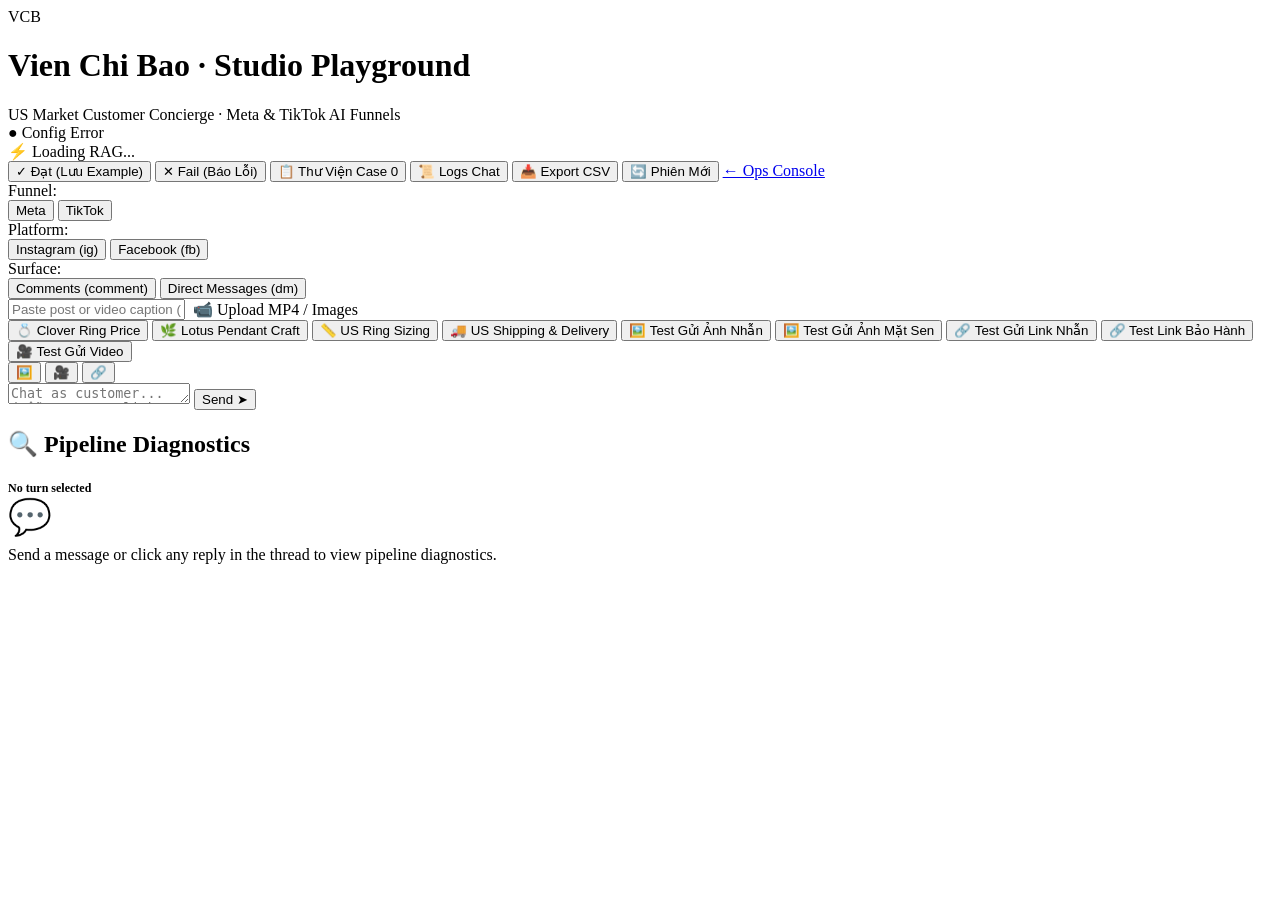
==== src/web/static/playground.html @ 211dd6c9 "feat(playground): support multimodal chat testing with links, images, and videos" ====
<!DOCTYPE html>
<html lang="en">
<head>
  <meta charset="UTF-8">
  <meta name="viewport" content="width=device-width, initial-scale=1.0">
  <title>Vien Chi Bao - Brand Testing Playground (US Market)</title>
  <link rel="stylesheet" href="/static/playground.css">
</head>
<body>
  <!-- Header -->
  <header class="playground-header">
    <div class="brand-section">
      <div class="brand-logo-icon">VCB</div>
      <div class="brand-title-wrap">
        <h1>Vien Chi Bao · Studio Playground</h1>
        <div class="sub">US Market Customer Concierge · Meta &amp; TikTok AI Funnels</div>
      </div>
    </div>

    <!-- Header Actions & Model Status -->
    <div class="header-actions">
      <div class="model-status-pill" id="model-pill">
        <span id="model-dot">●</span>
        <span id="model-text">Checking Model API...</span>
      </div>
      <div class="model-status-pill available" id="rag-pill" onclick="triggerRagReindex()" style="cursor:pointer;" title="Click to view RAG stats or re-index">
        <span id="rag-dot" style="color:#10b981;">⚡</span>
        <span id="rag-text">Loading RAG...</span>
      </div>
      <button class="btn-header btn-rate-pass" id="btn-rate-pass-hdr" onclick="openPassModal()" title="Đánh giá phiên chat này Đạt & Lưu làm Golden Example">
        ✓ Đạt (Lưu Example)
      </button>
      <button class="btn-header btn-rate-fail" id="btn-rate-fail-hdr" onclick="openFailModal()" title="Đánh giá phiên chat Fail, phân tích lỗi & đề xuất fix">
        ✕ Fail (Báo Lỗi)
      </button>
      <button class="btn-header btn-case-hub" id="btn-case-hub" onclick="openCaseHubModal()" title="Xem danh sách Golden Examples và Case Lỗi đã lưu">
        📋 Thư Viện Case <span class="badge-counter" id="cases-count-badge">0</span>
      </button>
      <button class="btn-header" onclick="openLogsModal()" title="Xem danh sách lịch sử các phiên chat đã lưu">
        📜 Logs Chat
      </button>
      <button class="btn-header btn-gold" id="btn-export-csv" onclick="exportSessionCsv()" title="Tải xuống CSV toàn bộ phiên chat">
        📥 Export CSV
      </button>
      <button class="btn-header" onclick="resetSession()" title="Bắt đầu phiên chat mới">
        🔄 Phiên Mới
      </button>
      <a href="/" class="btn-header" title="Return to Ops Console">
        ← Ops Console
      </a>
    </div>
  </header>

  <!-- Funnel & Context Control Bar -->
  <div class="config-bar">
    <!-- Channel Picker -->
    <div class="config-group">
      <span class="config-label">Funnel:</span>
      <div class="pill-segmented">
        <button class="pill-option active" id="btn-chan-meta" onclick="setChannel('meta')">Meta</button>
        <button class="pill-option" id="btn-chan-tiktok" onclick="setChannel('tiktok')">TikTok</button>
      </div>
    </div>

    <!-- Platform Picker -->
    <div class="config-group">
      <span class="config-label">Platform:</span>
      <div class="pill-segmented" id="platform-segmented">
        <button class="pill-option active" id="btn-plat-ig" onclick="setPlatform('ig')">Instagram (ig)</button>
        <button class="pill-option" id="btn-plat-fb" onclick="setPlatform('fb')">Facebook (fb)</button>
      </div>
    </div>

    <!-- Surface Picker -->
    <div class="config-group">
      <span class="config-label">Surface:</span>
      <div class="pill-segmented">
        <button class="pill-option active" id="btn-surf-comment" onclick="setSurface('comment')">Comments (comment)</button>
        <button class="pill-option" id="btn-surf-dm" onclick="setSurface('dm')">Direct Messages (dm)</button>
      </div>
    </div>

    <!-- Post / Video Caption & Media Upload -->
    <div class="caption-input-wrap" style="display:flex; flex:1; gap:0.5rem; align-items:center;">
      <input 
        type="text" 
        id="post-caption-input" 
        class="caption-input" 
        placeholder="Paste post or video caption (e.g. 'Handcrafted S925 Sterling Silver Four-Leaf Clover Spinning Ring ✨')">
      
      <!-- Upload MP4 or images -->
      <label class="btn-media-upload" title="Upload MP4 video or images to extract frames (~1 frame/2s, max 8, width 512)">
        📹 <span>Upload MP4 / Images</span>
        <input 
          type="file" 
          id="media-file-input" 
          accept="video/mp4,video/quicktime,video/webm,image/*" 
          multiple 
          style="display:none;" 
          onchange="handleMediaUpload(event)">
      </label>
      <button class="btn-media-upload" id="btn-clear-media" style="display:none; color:#ef4444;" onclick="clearAttachedMedia()" title="Clear uploaded media">
        ✕ Clear Media
      </button>
    </div>
  </div>

  <!-- Media Frames Preview Strip -->
  <div id="media-preview-container" style="display:none; padding: 0.5rem 1.5rem; background:#f8fafc; border-bottom:1px solid var(--panel-border);">
    <div style="display:flex; justify-content:space-between; align-items:center; margin-bottom:0.25rem;">
      <span style="font-size:0.75rem; color:var(--brand-gold); font-weight:700;" id="media-preview-status">
        🎬 Extracted video frames (~1 frame / 2s):
      </span>
      <span style="font-size:0.7rem; color:var(--text-dim);" id="media-preview-count">0 frames</span>
    </div>
    <div class="media-preview-strip" id="media-preview-strip"></div>
  </div>

  <!-- Dynamic Session Rating Prompt Bar (Visible when session has turns) -->
  <div id="session-rating-bar" class="session-rating-bar" style="display:none;">
    <div class="session-rating-info">
      <span>⭐ <strong>Đánh giá phiên chat:</strong></span>
      <span id="session-rating-summary" style="color:var(--text-muted);">Chưa có lượt chat</span>
    </div>
    <div class="session-rating-buttons">
      <button class="btn-rate-mini pass" onclick="openPassModal()">✓ Đạt (Lưu Example)</button>
      <button class="btn-rate-mini fail" onclick="openFailModal()">✕ Fail (Phân Tích Lỗi)</button>
      <button class="btn-rate-mini new" onclick="resetSession()">🔄 Bắt đầu phiên mới</button>
    </div>
  </div>

  <!-- Main Split Layout -->
  <div class="playground-main">
    <!-- Left: Multi-turn Chat Thread -->
    <div class="thread-container">
      <div class="messages-scroll" id="chat-messages">
      </div>

      <!-- Chat Input Area -->
      <div class="chat-input-area" id="chat-input-area">
        <!-- Quick Product Questions & Multimodal Test Presets -->
        <div class="quick-prompts-row">
          <button class="prompt-pill" onclick="sendQuickPrompt('How much is the Four-Leaf Clover Spinning Ring?')">💍 Clover Ring Price</button>
          <button class="prompt-pill" onclick="sendQuickPrompt('What material is the lotus petal pendant made of?')">🌿 Lotus Pendant Craft</button>
          <button class="prompt-pill" onclick="sendQuickPrompt('Do you have size 8 for the spinning meditation ring?')">📏 US Ring Sizing</button>
          <button class="prompt-pill" onclick="sendQuickPrompt('How long does shipping take to California and what are the fees?')">🚚 US Shipping &amp; Delivery</button>
          <button class="prompt-pill pill-media" onclick="quickAttachProductImage('N0006-07-S-WH', 'Four-Leaf Clover Spinning Ring')" title="Đính kèm ảnh nhẫn cỏ 4 lá và test hỏi giá">
            🖼️ Test Gửi Ảnh Nhẫn
          </button>
          <button class="prompt-pill pill-media" onclick="quickAttachProductImage('D0001-00-S-BL', 'Lotus Pendant')" title="Đính kèm ảnh mặt dây chuyền sen">
            🖼️ Test Gửi Ảnh Mặt Sen
          </button>
          <button class="prompt-pill pill-media" onclick="quickAttachProductLink('https://vienchibao.com/products/spinning-ring', 'Four-Leaf Clover Spinning Ring')" title="Gửi link sản phẩm nhẫn cỏ 4 lá">
            🔗 Test Gửi Link Nhẫn
          </button>
          <button class="prompt-pill pill-media" onclick="quickAttachProductLink('https://vienchibao.com/policies/warranty', 'US Warranty Policy')" title="Gửi link chính sách bảo hành">
            🔗 Test Link Bảo Hành
          </button>
          <button class="prompt-pill pill-media" onclick="triggerChatUpload('video')" title="Gửi video clip test quay nhẫn / trang sức">
            🎥 Test Gửi Video
          </button>
        </div>

        <!-- Attachment Preview Bar (Above Input Box) -->
        <div id="chat-attachment-bar" class="chat-attachment-bar" style="display:none;">
          <div class="attachment-preview-content">
            <div id="attachment-preview-thumb" class="attachment-preview-thumb"></div>
            <div class="attachment-meta">
              <div class="attachment-badge-row">
                <span id="attachment-type-badge" class="attachment-type-badge image">🖼️ Image</span>
                <span id="attachment-status-text" class="attachment-status-text">Ready to send</span>
              </div>
              <div id="attachment-name-text" class="attachment-name-text">filename.jpg</div>
            </div>
          </div>
          <button type="button" class="btn-clear-attachment" onclick="clearChatAttachment()" title="Bỏ đính kèm">
            ✕ Bỏ đính kèm
          </button>
        </div>

        <!-- Input Box Row -->
        <div class="input-box-row">
          <!-- Attachment Buttons -->
          <div class="chat-attach-btn-group" title="Đính kèm file hoặc link vào tin nhắn">
            <button type="button" class="btn-chat-attach" id="btn-attach-image" onclick="triggerChatUpload('image')" title="Gửi ảnh (JPG, PNG, WebP) hoặc dán Ctrl+V">
              🖼️
            </button>
            <button type="button" class="btn-chat-attach" id="btn-attach-video" onclick="triggerChatUpload('video')" title="Gửi video clip (MP4, WebM, MOV)">
              🎥
            </button>
            <button type="button" class="btn-chat-attach" id="btn-attach-link" onclick="openLinkModal()" title="Gửi link sản phẩm / website / MXH">
              🔗
            </button>
            <input 
              type="file" 
              id="chat-upload-input" 
              style="display:none;" 
              onchange="handleChatFileUpload(event)">
          </div>

          <textarea 
            id="chat-input" 
            class="chat-textarea" 
            rows="1" 
            placeholder="Chat as customer... (Hỗ trợ text, link 🔗, gửi ảnh 🖼️, video 🎥 hoặc dán Ctrl+V)"></textarea>
          
          <button class="btn-send" id="btn-send-message" onclick="handleSendClick()">
            <span>Send</span> ➤
          </button>
        </div>
      </div>
    </div>

    <!-- Right: Inspection Side Panel -->
    <div class="side-panel">
      <div class="side-panel-header">
        <h2>
          <span>🔍</span> Pipeline Diagnostics
        </h2>
        <span id="diag-turn-label" style="font-size:0.75rem; color:var(--brand-gold); font-weight:700;">No turn selected</span>
      </div>

      <div class="side-panel-scroll" id="side-panel-content">
        <div class="empty-turn-diag">
          <div style="font-size: 2.2rem; margin-bottom: 0.5rem;">💬</div>
          Send a message or click any reply in the thread to view pipeline diagnostics.
        </div>
      </div>
    </div>
  </div>

  <script>
    // State management
    let state = {
      channel: 'meta',
      platform: 'ig',
      surface: 'comment',
      sessionId: 'session_' + Math.random().toString(36).substring(2, 9),
      turns: [], // full turn objects with diagnostics
      history: [], // [{role: 'user', content: '...'}, {role: 'assistant', content: '...'}]
      selectedTurnIndex: null,
      modelConfig: null,
      mediaCacheId: null,
      attachedFrames: [],
      chatAttachment: null
    };

    async function handleMediaUpload(event) {
      const files = event.target.files;
      if (!files || files.length === 0) return;

      const statusEl = document.getElementById('media-preview-status');
      const container = document.getElementById('media-preview-container');
      const countEl = document.getElementById('media-preview-count');
      const strip = document.getElementById('media-preview-strip');
      const clearBtn = document.getElementById('btn-clear-media');

      container.style.display = 'block';
      statusEl.textContent = '⏳ Extracting visual frames via ffmpeg (~1 frame / 2s, width 512, drop audio)...';
      strip.innerHTML = '<span style="font-size:0.75rem; color:#94a3b8;">Processing media...</span>';

      const formData = new FormData();
      for (let i = 0; i < files.length; i++) {
        formData.append('files', files[i]);
      }

      try {
        const res = await fetch('/api/playground/upload_media', {
          method: 'POST',
          body: formData
        });
        if (!res.ok) throw new Error(`Upload failed: ${res.statusText}`);
        const data = await res.json();
        state.mediaCacheId = data.media_cache_id;
        state.attachedFrames = data.frames || [];

        statusEl.innerHTML = `🎬 Successfully extracted <strong>${data.frame_count} frames</strong> (${(data.timestamps || []).join(', ')}):`;
        countEl.textContent = `${data.frame_count} frames`;
        clearBtn.style.display = 'inline-flex';

        strip.innerHTML = '';
        (data.frames || []).forEach(f => {
          const card = document.createElement('div');
          card.className = 'media-frame-card';
          card.title = `Frame ${f.label} (${f.timestamp}s)`;
          card.innerHTML = `
            <img src="data:${f.mime_type || 'image/jpeg'};base64,${f.base64_data}" alt="${f.label}" />
            <span class="media-frame-badge">${f.label}</span>
          `;
          strip.appendChild(card);
        });
      } catch (err) {
        statusEl.textContent = `❌ Media processing error: ${err.message}`;
        strip.innerHTML = '';
      }
    }

    function clearAttachedMedia() {
      state.mediaCacheId = null;
      state.attachedFrames = [];
      const fileInput = document.getElementById('media-file-input');
      if (fileInput) fileInput.value = '';
      document.getElementById('media-preview-container').style.display = 'none';
      document.getElementById('btn-clear-media').style.display = 'none';
    }

    // Initialize on load
    window.addEventListener('DOMContentLoaded', () => {
      loadModelConfig();
      loadRagStats();
      setupInputHandlers();
      updateCasesBadge();
      updateSessionRatingBar();
    });

    // Model Config Check
    async function loadModelConfig() {
      const pill = document.getElementById('model-pill');
      const dot = document.getElementById('model-dot');
      const text = document.getElementById('model-text');
      try {
        const res = await fetch('/api/playground/config');
        const data = await res.json();
        state.modelConfig = data;
        if (data.is_available) {
          pill.className = 'model-status-pill available';
          dot.textContent = '●';
          text.textContent = `Model: ${data.model_name}`;
          pill.title = `Model Provider: ${data.provider}`;
        } else {
          pill.className = 'model-status-pill unavailable';
          dot.textContent = '○';
          text.textContent = 'No Model Key';
          pill.title = 'MODEL_API_KEY is not configured in .env. The pipeline returns a safe notice without inventing facts.';
        }
      } catch (err) {
        pill.className = 'model-status-pill unavailable';
        text.textContent = 'Config Error';
      }
    }

    // Google AI Studio RAG Stats & Reindex
    async function loadRagStats() {
      const pill = document.getElementById('rag-pill');
      const text = document.getElementById('rag-text');
      try {
        const res = await fetch('/api/rag/stats');
        const data = await res.json();
        if (data.total_chunks > 0) {
          pill.className = 'model-status-pill available';
          text.textContent = `⚡ RAG: ${data.total_chunks} Chunks (Google AI Studio)`;
          const cat = data.categories || {};
          pill.title = `Embedded on Google AI Studio (${data.embedding_model}, ${data.dimension} dims)\n` +
            `• Products / Catalogue: ${cat.catalogue || 0}\n` +
            `• Policies (Ship/Warranty/Pay): ${cat.policy || 0}\n` +
            `• Brand & Texting Rules: ${cat.shared || 0}\n` +
            `• Meta Rules & Edge Cases: ${(cat.meta_rule || 0) + (cat.meta_edge_case || 0)}\n` +
            `• TikTok Rules & Edge Cases: ${(cat.tiktok_rule || 0) + (cat.tiktok_edge_case || 0)}\n` +
            `Click to re-index all chunks`;
        } else {
          pill.className = 'model-status-pill unavailable';
          text.textContent = '⚡ RAG: Not Indexed';
        }
      } catch (err) {
        if (pill) pill.className = 'model-status-pill unavailable';
      }
    }

    async function triggerRagReindex() {
      if (!confirm('Re-index toàn bộ tri thức dự án lên server Google AI Studio (gemini-embedding-001)?')) return;
      const text = document.getElementById('rag-text');
      if (text) text.textContent = '⏳ Đang embedding lên Google AI Studio...';
      try {
        const res = await fetch('/api/rag/reindex', {
          method: 'POST',
          headers: { 'Content-Type': 'application/json' },
          body: JSON.stringify({ force: false })
        });
        const data = await res.json();
        alert(`Đã hoàn tất embedding trên Google AI Studio!\n` +
          `• Tổng số chunks: ${data.total_chunks}\n` +
          `• Đã embed mới: ${data.embedded_new}\n` +
          `• Đã tái sử dụng cache: ${data.reused_cached}\n` +
          `• Thời gian xử lý: ${data.duration_seconds}s\n` +
          `• Embedding Model: ${data.embedding_model} (${data.dimension} dims)`);
        loadRagStats();
      } catch (err) {
        alert('Lỗi re-index: ' + err.message);
        loadRagStats();
      }
    }

    // Channel Switching
    function setChannel(channel) {
      state.channel = channel;
      document.getElementById('btn-chan-meta').classList.toggle('active', channel === 'meta');
      document.getElementById('btn-chan-tiktok').classList.toggle('active', channel === 'tiktok');

      const platContainer = document.getElementById('platform-segmented');
      if (channel === 'tiktok') {
        platContainer.innerHTML = '<button class="pill-option active active-tiktok" id="btn-plat-tiktok" onclick="setPlatform(\'tiktok\')">TikTok (tiktok)</button>';
        state.platform = 'tiktok';
      } else {
        platContainer.innerHTML = `
          <button class="pill-option ${state.platform === 'ig' ? 'active' : ''}" id="btn-plat-ig" onclick="setPlatform('ig')">Instagram (ig)</button>
          <button class="pill-option ${state.platform === 'fb' ? 'active' : ''}" id="btn-plat-fb" onclick="setPlatform('fb')">Facebook (fb)</button>
        `;
        if (state.platform === 'tiktok') state.platform = 'ig';
      }
    }

    function setPlatform(platform) {
      state.platform = platform;
      const ig = document.getElementById('btn-plat-ig');
      const fb = document.getElementById('btn-plat-fb');
      const tt = document.getElementById('btn-plat-tiktok');
      if (ig) ig.classList.toggle('active', platform === 'ig');
      if (fb) fb.classList.toggle('active', platform === 'fb');
      if (tt) tt.classList.toggle('active', platform === 'tiktok');
    }

    function setSurface(surface) {
      state.surface = surface;
      document.getElementById('btn-surf-comment').classList.toggle('active', surface === 'comment');
      document.getElementById('btn-surf-dm').classList.toggle('active', surface === 'dm');
    }

    // ==========================================================================
    // Multimodal Chat Attachments (Images, Videos, Links, Paste, Drag & Drop)
    // ==========================================================================
    function triggerChatUpload(type) {
      const fileInput = document.getElementById('chat-upload-input');
      if (!fileInput) return;
      if (type === 'video') {
        fileInput.accept = 'video/mp4,video/quicktime,video/webm';
      } else {
        fileInput.accept = 'image/jpeg,image/png,image/webp,image/gif';
      }
      fileInput.setAttribute('data-target-type', type);
      fileInput.click();
    }

    function handleChatFileUpload(event) {
      const file = event.target.files && event.target.files[0];
      if (!file) return;
      const targetType = event.target.getAttribute('data-target-type') || (file.type.includes('video') ? 'video' : 'image');
      uploadChatMediaFile(file, targetType);
      event.target.value = '';
    }

    async function uploadChatMediaFile(file, type) {
      const previewBar = document.getElementById('chat-attachment-bar');
      const typeBadge = document.getElementById('attachment-type-badge');
      const statusText = document.getElementById('attachment-status-text');
      const nameText = document.getElementById('attachment-name-text');
      const thumbEl = document.getElementById('attachment-preview-thumb');

      previewBar.style.display = 'flex';
      typeBadge.textContent = type === 'video' ? '🎥 Video' : '🖼️ Image';
      typeBadge.className = `attachment-type-badge ${type}`;
      statusText.textContent = '⏳ Đang upload & xử lý frames...';
      nameText.textContent = file.name;
      nameText.title = file.name;

      // Local preview URL
      const localUrl = URL.createObjectURL(file);
      if (type === 'video') {
        thumbEl.innerHTML = `<video src="${localUrl}" style="width:100%; height:100%; object-fit:cover;" muted></video>`;
      } else {
        thumbEl.innerHTML = `<img src="${localUrl}" style="width:100%; height:100%; object-fit:cover;" />`;
      }

      const formData = new FormData();
      formData.append('files', file);

      try {
        const res = await fetch('/api/playground/upload_media', {
          method: 'POST',
          body: formData
        });
        if (!res.ok) throw new Error(`HTTP ${res.status}: ${res.statusText}`);
        const data = await res.json();
        state.chatAttachment = {
          type: data.media_type || type,
          url: data.preview_url || localUrl,
          name: file.name,
          mediaCacheId: data.media_cache_id,
          frameCount: data.frame_count || 0
        };
        statusText.textContent = `✓ Sẵn sàng (${data.frame_count} frames trích xuất)`;
        showToast(`Đã đính kèm ${type === 'video' ? 'video' : 'ảnh'}: ${file.name}`, 'success');
      } catch (err) {
        statusText.textContent = `❌ Lỗi: ${err.message}`;
        state.chatAttachment = {
          type: type,
          url: localUrl,
          name: file.name,
          mediaCacheId: null
        };
        showToast('Không thể upload lên server, dùng preview cục bộ: ' + err.message, 'info');
      }
    }

    function clearChatAttachment() {
      state.chatAttachment = null;
      const previewBar = document.getElementById('chat-attachment-bar');
      if (previewBar) previewBar.style.display = 'none';
      const fileInput = document.getElementById('chat-upload-input');
      if (fileInput) fileInput.value = '';
    }

    function quickAttachProductImage(productId, productName) {
      const imgUrl = `/static/products/${productId}.jpg`;
      const previewBar = document.getElementById('chat-attachment-bar');
      const typeBadge = document.getElementById('attachment-type-badge');
      const statusText = document.getElementById('attachment-status-text');
      const nameText = document.getElementById('attachment-name-text');
      const thumbEl = document.getElementById('attachment-preview-thumb');

      previewBar.style.display = 'flex';
      typeBadge.textContent = '🖼️ Ảnh Sản Phẩm';
      typeBadge.className = 'attachment-type-badge image';
      statusText.textContent = '✓ Ảnh Catalogue VCB';
      nameText.textContent = `${productName} (${productId})`;
      nameText.title = `${productName} (${productId})`;
      thumbEl.innerHTML = `<img src="${imgUrl}" style="width:100%; height:100%; object-fit:cover;" onerror="this.src='/static/products/${productId}.png'" />`;

      state.chatAttachment = {
        type: 'image',
        url: imgUrl,
        name: `${productName} (${productId})`,
        mediaCacheId: null
      };

      const input = document.getElementById('chat-input');
      if (!input.value.trim()) {
        input.value = `Shop ơi mẫu này còn size không, giá bao nhiêu ạ?`;
      }
      input.focus();
      showToast(`Đã đính kèm ảnh: ${productName}`, 'success');
    }

    function quickAttachProductLink(url, title) {
      attachLinkToChat(url, title);
      const input = document.getElementById('chat-input');
      if (!input.value.trim()) {
        input.value = `Shop ơi mình muốn hỏi về sản phẩm trong link này`;
      }
      input.focus();
      showToast(`Đã đính kèm link: ${title || url}`, 'success');
    }

    function attachLinkToChat(url, title) {
      const previewBar = document.getElementById('chat-attachment-bar');
      const typeBadge = document.getElementById('attachment-type-badge');
      const statusText = document.getElementById('attachment-status-text');
      const nameText = document.getElementById('attachment-name-text');
      const thumbEl = document.getElementById('attachment-preview-thumb');

      previewBar.style.display = 'flex';
      typeBadge.textContent = '🔗 Link';
      typeBadge.className = 'attachment-type-badge link';
      statusText.textContent = '✓ Sẵn sàng gửi';
      nameText.textContent = title ? `${title} (${url})` : url;
      nameText.title = url;
      thumbEl.innerHTML = `<span style="font-size:1.3rem;">🔗</span>`;

      state.chatAttachment = {
        type: 'link',
        url: url,
        name: title || url
      };
    }

    function openLinkModal() {
      const modal = document.getElementById('modal-attach-link');
      if (modal) modal.style.display = 'flex';
      const urlInput = document.getElementById('input-custom-link-url');
      if (urlInput) {
        urlInput.value = '';
        setTimeout(() => urlInput.focus(), 80);
      }
    }

    function closeLinkModal() {
      const modal = document.getElementById('modal-attach-link');
      if (modal) modal.style.display = 'none';
    }

    function selectSampleLink(url, title) {
      document.getElementById('input-custom-link-url').value = url;
      document.getElementById('input-custom-link-title').value = title;
    }

    function confirmAttachLink() {
      const url = document.getElementById('input-custom-link-url').value.trim();
      const title = document.getElementById('input-custom-link-title').value.trim();
      if (!url) {
        alert('Vui lòng nhập đường dẫn liên kết (URL)!');
        return;
      }
      attachLinkToChat(url, title);
      closeLinkModal();
      const input = document.getElementById('chat-input');
      input.focus();
      showToast('Đã đính kèm liên kết vào tin nhắn!', 'success');
    }

    function setupInputHandlers() {
      const input = document.getElementById('chat-input');
      const dropArea = document.getElementById('chat-input-area');

      // Keydown send / newline
      input.addEventListener('keydown', (e) => {
        if (e.key === 'Enter' && !e.shiftKey) {
          e.preventDefault();
          handleSendClick();
        }
      });

      // Auto-resize
      input.addEventListener('input', () => {
        input.style.height = 'auto';
        input.style.height = Math.min(input.scrollHeight, 120) + 'px';
      });

      // Paste screenshot or image from clipboard (Ctrl+V)
      input.addEventListener('paste', (e) => {
        const items = (e.clipboardData || window.clipboardData)?.items;
        if (!items) return;
        for (let i = 0; i < items.length; i++) {
          const item = items[i];
          if (item.type.indexOf('image') !== -1) {
            const blob = item.getAsFile();
            if (blob) {
              e.preventDefault();
              uploadChatMediaFile(blob, 'image');
              return;
            }
          }
        }
      });

      // Drag & drop support
      if (dropArea) {
        ['dragenter', 'dragover'].forEach(name => {
          dropArea.addEventListener(name, (e) => {
            e.preventDefault();
            dropArea.classList.add('drag-active');
          });
        });
        ['dragleave', 'drop'].forEach(name => {
          dropArea.addEventListener(name, (e) => {
            e.preventDefault();
            dropArea.classList.remove('drag-active');
          });
        });
        dropArea.addEventListener('drop', (e) => {
          const dt = e.dataTransfer;
          if (dt && dt.files && dt.files.length > 0) {
            const file = dt.files[0];
            const isVid = file.type.includes('video') || file.name.match(/\.(mp4|mov|webm)$/i);
            uploadChatMediaFile(file, isVid ? 'video' : 'image');
          }
        });
      }
    }

    function sendQuickPrompt(text) {
      document.getElementById('chat-input').value = text;
      handleSendClick();
    }

    async function handleSendClick() {
      const input = document.getElementById('chat-input');
      const text = input.value.trim();
      const currentAttach = state.chatAttachment ? { ...state.chatAttachment } : null;

      if (!text && !currentAttach) return;

      const effectiveText = text || (
        currentAttach.type === 'image' 
          ? '[Khách gửi 1 hình ảnh sản phẩm]' 
          : currentAttach.type === 'video' 
            ? '[Khách gửi 1 video clip]' 
            : `[Khách gửi liên kết: ${currentAttach.name || currentAttach.url}]`
      );

      const captionInput = document.getElementById('post-caption-input');
      const postContext = captionInput.value.trim() || null;

      input.value = '';
      input.style.height = '44px';
      clearChatAttachment();

      const sendBtn = document.getElementById('btn-send-message');
      sendBtn.disabled = true;

      // Render customer message with attachment
      appendMessageToThread({
        role: 'user',
        text: effectiveText,
        sender: 'Customer (You)',
        attachment: currentAttach
      });

      // Show typing indicator
      const typingEl = appendTypingIndicator();

      try {
        const payload = {
          session_id: state.sessionId,
          channel: state.channel,
          platform: state.platform,
          surface: state.surface,
          text: effectiveText,
          post_context: postContext,
          media_cache_id: state.mediaCacheId,
          history: state.history,
          attachment_url: currentAttach ? currentAttach.url : null,
          attachment_type: currentAttach ? currentAttach.type : null,
          attachment_name: currentAttach ? currentAttach.name : null,
          chat_media_cache_id: currentAttach ? currentAttach.mediaCacheId : null
        };

        const res = await fetch('/api/playground/chat', {
          method: 'POST',
          headers: { 'Content-Type': 'application/json' },
          body: JSON.stringify(payload)
        });

        if (!res.ok) {
          throw new Error(`HTTP ${res.status}: ${res.statusText}`);
        }

        const data = await res.json();
        typingEl.remove();

        const turnIndex = state.turns.length + 1;
        const turnData = {
          turnIndex: turnIndex,
          timestamp: new Date().toLocaleTimeString('en-US'),
          customerMessage: effectiveText,
          attachment: currentAttach,
          botReply: data.reply,
          channel: state.channel,
          platform: state.platform,
          surface: state.surface,
          postContext: postContext,
          ...data
        };

        state.turns.push(turnData);

        // Update multi-turn history
        state.history.push({ role: 'user', content: effectiveText });
        state.history.push({ role: 'assistant', content: data.reply });

        // Render Bot Reply with human sequential texting rhythm
        await appendBotReplyWithHumanRhythm({
          text: data.reply,
          sender: 'Vien Chi Bao Studio Concierge (AI)',
          turnIndex: turnIndex,
          statusBadge: data.status_badge,
          attachedImageUrl: data.attached_image_url
        });

        // Focus & display diagnostics in side panel
        selectTurn(turnIndex - 1);
        updateSessionRatingBar();

      } catch (err) {
        typingEl.remove();
        appendMessageToThread({
          role: 'bot',
          text: `[System Error]: ${err.message}`,
          sender: 'Gateway System',
          isError: true
        });
      } finally {
        sendBtn.disabled = false;
      }
    }

    // Smart multi-bubble parser for human texting architecture
    function parseBubbles(text) {
      if (!text) return [""];
      const cleaned = text.trim();
      // 1. Try double newline (\n\n)
      const doubleChunks = cleaned.split(/\n\s*\n/).map(t => t.trim()).filter(Boolean);
      if (doubleChunks.length >= 2 && doubleChunks.length <= 4) {
        return doubleChunks;
      }
      // 2. Try single newlines (\n)
      const singleLines = cleaned.split(/\n+/).map(t => t.trim()).filter(Boolean);
      if (singleLines.length >= 2 && singleLines.length <= 4) {
        return singleLines;
      }
      // 3. Try numbered lists (1) ... 2) ... 3) ...)
      if (/\b[1-3]\)\s+/.test(cleaned)) {
        const numbered = cleaned.split(/\b[1-3]\)\s+/).map(t => t.trim()).filter(Boolean);
        if (numbered.length >= 2) return numbered;
      }
      // 4. If long paragraph with 2-3 distinct sentences (ending in . or ? or !)
      if (cleaned.length > 70) {
        const sentences = cleaned.match(/[^.!?]+[.!?]+(?:\s+|$)/g);
        if (sentences && sentences.length >= 2 && sentences.length <= 3) {
          return sentences.map(s => s.trim()).filter(Boolean);
        }
      }
      return doubleChunks.length > 0 ? doubleChunks : [cleaned];
    }

    // Render Bot Reply with human-like sequential delivery and typing dots
    async function appendBotReplyWithHumanRhythm({ text, sender, turnIndex, statusBadge, attachedImageUrl }) {
      const container = document.getElementById('chat-messages');
      const row = document.createElement('div');
      row.className = 'message-row bot';
      if (turnIndex !== undefined) {
        row.setAttribute('data-turn-idx', turnIndex - 1);
      }

      const meta = document.createElement('div');
      meta.className = 'message-sender-meta';
      meta.textContent = sender;
      row.appendChild(meta);
      container.appendChild(row);

      const bubbles = parseBubbles(text);

      for (let i = 0; i < bubbles.length; i++) {
        const bubbleText = bubbles[i];
        const bubble = document.createElement('div');
        bubble.className = 'message-bubble';
        bubble.textContent = bubbleText;
        if (turnIndex !== undefined) {
          bubble.onclick = () => selectTurn(turnIndex - 1);
        }
        row.appendChild(bubble);
        container.scrollTop = container.scrollHeight;

        // If another bubble follows, show mini typing dots for 600ms - 800ms (human rhythm)
        if (i < bubbles.length - 1) {
          const miniTyping = document.createElement('div');
          miniTyping.className = 'mini-typing-bubble';
          miniTyping.innerHTML = `
            <div class="mini-typing-dot"></div>
            <div class="mini-typing-dot"></div>
            <div class="mini-typing-dot"></div>
          `;
          row.appendChild(miniTyping);
          container.scrollTop = container.scrollHeight;

          await new Promise(r => setTimeout(r, 700));
          miniTyping.remove();
        }
      }

      // If official product studio photo is attached, deliver it as a distinct media bubble
      if (attachedImageUrl) {
        const miniTyping = document.createElement('div');
        miniTyping.className = 'mini-typing-bubble';
        miniTyping.innerHTML = `
          <div class="mini-typing-dot"></div>
          <div class="mini-typing-dot"></div>
          <div class="mini-typing-dot"></div>
        `;
        row.appendChild(miniTyping);
        container.scrollTop = container.scrollHeight;

        await new Promise(r => setTimeout(r, 650));
        miniTyping.remove();

        const imgBubble = document.createElement('div');
        imgBubble.className = 'message-bubble image-bubble';
        imgBubble.style.padding = '4px';
        imgBubble.style.cursor = 'pointer';
        imgBubble.style.background = '#ffffff';
        imgBubble.style.border = '1px solid #e2e8f0';
        imgBubble.style.maxWidth = '280px';
        imgBubble.innerHTML = `
          <div style="position:relative; overflow:hidden; border-radius:12px;">
            <img src="${attachedImageUrl}" alt="Official Product Studio Photo" style="width:100%; height:auto; max-height:260px; object-fit:cover; display:block; border-radius:10px; transition:transform 0.2s;" onmouseover="this.style.transform='scale(1.02)'" onmouseout="this.style.transform='scale(1)'" />
            <div style="font-size:0.68rem; color:#64748b; padding:4px 6px; display:flex; justify-content:space-between; align-items:center;">
              <span style="font-weight:600; color:#0f766e;">✨ Official Studio Photo</span>
              <span style="color:#6366f1;">Tap to open ↗</span>
            </div>
          </div>
        `;
        imgBubble.onclick = () => window.open(attachedImageUrl, '_blank');
        row.appendChild(imgBubble);
        container.scrollTop = container.scrollHeight;
      }

      if (statusBadge) {
        const footer = document.createElement('div');
        footer.className = 'bot-turn-footer';
        footer.innerHTML = `
          <span class="status-badge-inline badge-${statusBadge}">${statusBadge}</span>
          <span class="view-diag-link" onclick="selectTurn(${turnIndex - 1})">Turn #${turnIndex} · Diagnostics</span>
        `;
        row.appendChild(footer);
        container.scrollTop = container.scrollHeight;
      }

      return row;
    }

    function appendMessageToThread({ role, text, sender, turnIndex, statusBadge, isError, attachedImageUrl, attachment }) {
      const container = document.getElementById('chat-messages');
      const row = document.createElement('div');
      row.className = `message-row ${role}`;
      if (turnIndex !== undefined) {
        row.setAttribute('data-turn-idx', turnIndex - 1);
      }

      const meta = document.createElement('div');
      meta.className = 'message-sender-meta';
      meta.textContent = sender;
      row.appendChild(meta);

      // Render customer attachment if present
      if (role === 'user' && attachment && (attachment.url || attachment.mediaCacheId)) {
        const attachCard = document.createElement('div');
        attachCard.className = `customer-attachment-card ${attachment.type}-card`;

        if (attachment.type === 'image') {
          attachCard.innerHTML = `
            <div class="customer-attachment-badge">🖼️ Ảnh: ${escapeHtml(attachment.name || 'Ảnh đính kèm')}</div>
            <img src="${attachment.url}" alt="Customer Photo" class="customer-attachment-preview-img" onclick="window.open('${attachment.url}', '_blank')" />
          `;
        } else if (attachment.type === 'video') {
          attachCard.innerHTML = `
            <div class="customer-attachment-badge">🎥 Video: ${escapeHtml(attachment.name || 'Video đính kèm')}</div>
            <video src="${attachment.url}" controls playsinline class="customer-attachment-video"></video>
          `;
        } else if (attachment.type === 'link') {
          attachCard.innerHTML = `
            <div class="customer-link-box" onclick="window.open('${attachment.url}', '_blank')">
              <div class="customer-link-icon">🔗</div>
              <div class="customer-link-content">
                <div class="customer-link-title">${escapeHtml(attachment.name || 'Liên kết')}</div>
                <div class="customer-link-url">${escapeHtml(attachment.url)} ↗</div>
              </div>
            </div>
          `;
        }
        row.appendChild(attachCard);
      }

      const bubbles = parseBubbles(text);

      bubbles.forEach(bubbleText => {
        // If message is just placeholder for attachment and we already rendered the card, avoid duplicate text bubble
        if (attachment && (bubbleText === '[Khách gửi 1 hình ảnh sản phẩm]' || bubbleText === '[Khách gửi 1 video clip]' || bubbleText.startsWith('[Khách gửi liên kết:'))) {
          return;
        }
        const bubble = document.createElement('div');
        bubble.className = 'message-bubble';
        bubble.textContent = bubbleText;

        if (role === 'bot' && turnIndex !== undefined) {
          bubble.onclick = () => selectTurn(turnIndex - 1);
        }
        row.appendChild(bubble);
      });

      if (attachedImageUrl) {
        const imgBubble = document.createElement('div');
        imgBubble.className = 'message-bubble image-bubble';
        imgBubble.style.padding = '4px';
        imgBubble.style.cursor = 'pointer';
        imgBubble.style.background = '#ffffff';
        imgBubble.style.border = '1px solid #e2e8f0';
        imgBubble.style.maxWidth = '280px';
        imgBubble.innerHTML = `
          <div style="position:relative; overflow:hidden; border-radius:12px;">
            <img src="${attachedImageUrl}" alt="Official Product Studio Photo" style="width:100%; height:auto; max-height:260px; object-fit:cover; display:block; border-radius:10px;" />
            <div style="font-size:0.68rem; color:#64748b; padding:4px 6px; display:flex; justify-content:space-between; align-items:center;">
              <span style="font-weight:600; color:#0f766e;">✨ Official Studio Photo</span>
              <span style="color:#6366f1;">Tap to open ↗</span>
            </div>
          </div>
        `;
        imgBubble.onclick = () => window.open(attachedImageUrl, '_blank');
        row.appendChild(imgBubble);
      }

      if (role === 'bot' && statusBadge) {
        const footer = document.createElement('div');
        footer.className = 'bot-turn-footer';
        footer.innerHTML = `
          <span class="status-badge-inline badge-${statusBadge}">${statusBadge}</span>
          <span class="view-diag-link" onclick="selectTurn(${turnIndex - 1})">Turn #${turnIndex} · Diagnostics</span>
        `;
        row.appendChild(footer);
      }

      container.appendChild(row);
      container.scrollTop = container.scrollHeight;
      return row;
    }

    function appendTypingIndicator() {
      const container = document.getElementById('chat-messages');
      const row = document.createElement('div');
      row.className = 'message-row bot';
      row.innerHTML = `
        <div class="message-sender-meta">Studio Concierge is typing...</div>
        <div class="message-bubble" style="opacity:0.75; font-style:italic;">
          Querying RAG knowledge & invoking model...
        </div>
      `;
      container.appendChild(row);
      container.scrollTop = container.scrollHeight;
      return row;
    }

    // Select and inspect a specific turn in the side panel
    function selectTurn(index) {
      if (index < 0 || index >= state.turns.length) return;
      state.selectedTurnIndex = index;
      const turn = state.turns[index];

      // Update highlight in chat thread
      document.querySelectorAll('.message-row.bot').forEach(el => el.classList.remove('selected'));
      const activeEl = document.querySelector(`.message-row.bot[data-turn-idx="${index}"]`);
      if (activeEl) activeEl.classList.add('selected');

      document.getElementById('diag-turn-label').textContent = `Turn #${turn.turnIndex} (${turn.timestamp})`;

      renderDiagnosticSidePanel(turn);
    }

    function renderDiagnosticSidePanel(turn) {
      const container = document.getElementById('side-panel-content');

      const badgeInfo = {
        handled: {
          icon: '✅',
          title: 'HANDLED (Automated Reply)',
          desc: 'Complete verified facts from catalogue and brand guidelines. Safely generated automated response.'
        },
        partial: {
          icon: 'ℹ️',
          title: 'PARTIAL (Partial Reply)',
          desc: 'Partial verified knowledge available; remainder awaiting staff follow-up.'
        },
        fallback: {
          icon: '⚠️',
          title: 'FALLBACK (Standard Fallback)',
          desc: 'Missing verified facts or ambiguous catalogue match. Safe fallback triggered with handover flag.'
        },
        handover: {
          icon: '🚨',
          title: 'HANDOVER (Human Staff Escalation)',
          desc: 'Complaint, scam allegation, AI identity probe, or out-of-scope query. Routed to human concierge.'
        }
      }[turn.status_badge] || { icon: '⚙️', title: turn.status_badge, desc: '' };

      const missingFields = turn.missing_fields || [];
      const hasMissing = missingFields.length > 0;

      const chunks = turn.retrieved_chunks || [];
      const filesUsed = turn.knowledge_files || [];

      let productHtml = '<div style="color:var(--text-dim); font-size:0.78rem;">No catalogue product detected in this message.</div>';
      if (turn.matched_product) {
        const p = turn.matched_product;
        const formattedPrice = p.price !== null 
          ? (p.currency === 'USD' ? `$${Number(p.price).toFixed(2)}` : `${Number(p.price).toLocaleString()} ${p.currency || 'VND'}`)
          : '<span style="color:#ef4444; font-weight:700;">NULL (Missing Price)</span>';
        const imgBlock = p.image_url 
          ? `<div style="margin-bottom:12px; display:flex; align-items:center; gap:12px; background:#f8fafc; padding:8px; border-radius:8px; border:1px solid var(--panel-border);">
               <img src="${escapeHtml(p.image_url)}" alt="${escapeHtml(p.name)}" style="width:72px; height:72px; object-fit:cover; border-radius:6px; border:1px solid var(--panel-border);" onerror="this.style.display='none'"/>
               <div style="font-size:0.75rem; color:var(--text-dim); line-height:1.4;">
                 <strong style="color:var(--text-main);">${escapeHtml(p.name)}</strong><br/>
                 <span style="color:var(--primary); font-family:monospace; font-weight:600;">${escapeHtml(p.id)}</span>
               </div>
             </div>`
          : '';
        productHtml = `
          ${imgBlock}
          <div class="kv-table">
            <span class="kv-key">Product ID:</span><span class="kv-val highlight">${escapeHtml(p.id)}</span>
            <span class="kv-key">Official Name:</span><span class="kv-val">${escapeHtml(p.name)}</span>
            <span class="kv-key">Listed Price:</span><span class="kv-val highlight">${formattedPrice}</span>
            <span class="kv-key">Material:</span><span class="kv-val">${escapeHtml(p.material || 'N/A')}</span>
            <span class="kv-key">Inventory:</span><span class="kv-val">${p.in_stock ? '🟢 In Stock (Ready to ship)' : '🔴 Made to Order / Out of stock'}</span>
            <span class="kv-key">Variants / Sizes:</span><span class="kv-val">${escapeHtml((p.variants || []).join(', ') || 'N/A')}</span>
          </div>
        `;
      } else if (turn.ambiguous_products && turn.ambiguous_products.length > 1) {
        productHtml = `
          <div style="color:var(--brand-gold); font-size:0.78rem; font-weight:600;">
            ⚠️ Found ${turn.ambiguous_products.length} matching products (Ambiguity):
          </div>
          <ul style="padding-left:1.2rem; font-size:0.76rem; color:var(--text-muted); margin-top:4px;">
            ${turn.ambiguous_products.map(p => `<li>${escapeHtml(p.name)} (${p.id})</li>`).join('')}
          </ul>
        `;
      }

      let exampleGoodReplyHtml = '';
      if (turn.example_good_reply) {
        exampleGoodReplyHtml = `
          <div class="sample-gold-card">
            <div class="sample-gold-title">✨ Reference Benchmark (example_good_reply)</div>
            <div class="sample-gold-content">"${escapeHtml(turn.example_good_reply)}"</div>
            <div class="sample-gold-disclaimer">
              * Internal benchmark reference for brand testing only. Not sent automatically and not a fact source.
            </div>
          </div>
        `;
      }

      let chunksHtml = '<div style="color:var(--text-dim); font-size:0.75rem;">No knowledge chunks retrieved.</div>';
      if (chunks.length > 0) {
        chunksHtml = `
          <div class="chunks-accordion">
            ${chunks.map((c, i) => `
              <div class="chunk-item">
                <div class="chunk-header" onclick="toggleChunk(${i})">
                  <span>📄 ${escapeHtml(c.title || c.file)}</span>
                  <span id="chunk-toggle-${i}">▼</span>
                </div>
                <div class="chunk-body" id="chunk-body-${i}">
                  <div style="color:var(--brand-gold); margin-bottom:4px; font-weight:700;">File: ${escapeHtml(c.file)}</div>
                  ${escapeHtml(c.content)}
                </div>
              </div>
            `).join('')}
          </div>
        `;
      }

      let attachmentCardHtml = '';
      const att = turn.attachment || (turn.attachment_url ? {
        type: turn.attachment_type,
        url: turn.attachment_url,
        name: turn.attachment_name
      } : null);

      if (att) {
        const typeLabels = {
          image: '🖼️ Ảnh Sản Phẩm (Customer Photo)',
          video: '🎥 Video Clip (Customer Video)',
          link: '🔗 Đường Dẫn Liên Kết (Link URL)'
        };
        let previewHtml = '';
        if (att.type === 'image' && att.url) {
          previewHtml = `
            <div style="margin-top:8px;">
              <img src="${att.url}" alt="Attachment preview" style="max-height:140px; max-width:100%; border-radius:8px; border:1px solid var(--panel-border); cursor:pointer;" onclick="window.open('${att.url}', '_blank')" />
            </div>
          `;
        } else if (att.type === 'video' && att.url) {
          previewHtml = `
            <div style="margin-top:8px;">
              <video src="${att.url}" controls style="max-height:160px; max-width:100%; border-radius:8px; border:1px solid var(--panel-border); background:#000;"></video>
            </div>
          `;
        } else if (att.type === 'link' && att.url) {
          previewHtml = `
            <div style="margin-top:8px; padding:8px 10px; background:#f8fafc; border:1px solid var(--panel-border); border-radius:8px;">
              <a href="${att.url}" target="_blank" style="color:var(--primary); font-size:0.78rem; word-break:break-all; font-weight:600;">${att.url} ↗</a>
            </div>
          `;
        }

        attachmentCardHtml = `
          <div class="diag-card">
            <div class="diag-card-title">
              <span>📎 Customer Chat Attachment</span>
              <span class="attachment-type-badge ${att.type || 'link'}">${(att.type || 'link').toUpperCase()}</span>
            </div>
            <div class="kv-table">
              <span class="kv-key">Attachment Type:</span>
              <span class="kv-val">${typeLabels[att.type] || att.type}</span>

              <span class="kv-key">Name / URL:</span>
              <span class="kv-val" style="word-break:break-all;">${escapeHtml(att.name || att.url)}</span>

              ${turn.attached_frames_count ? `
                <span class="kv-key">Extracted Frames:</span>
                <span class="kv-val highlight">🎬 ${turn.attached_frames_count} frames analyzed by AI Vision</span>
              ` : ''}
            </div>
            ${previewHtml}
          </div>
        `;
      }

      container.innerHTML = `
        <!-- Card 1: Status Badge -->
        <div class="diag-card">
          <div class="diag-card-title">
            <span>Turn Status</span>
            <span class="status-badge-inline badge-${turn.status_badge}">${turn.status_badge}</span>
          </div>
          <div class="status-hero">
            <div class="status-hero-icon">${badgeInfo.icon}</div>
            <div class="status-hero-text">
              <h3>${badgeInfo.title}</h3>
              <p>${badgeInfo.desc}</p>
            </div>
          </div>
        </div>

        ${attachmentCardHtml}

        <!-- Card: Post & Visual Context -->
        <div class="diag-card">
          <div class="diag-card-title">
            <span>🎬 Post & Visual Context</span>
            <span>${turn.frame_count ? (turn.frame_count + ' frames') : 'No media'}</span>
          </div>
          <div class="kv-table">
            <span class="kv-key">Post Caption:</span>
            <span class="kv-val" style="font-style:italic;">${escapeHtml(turn.caption || turn.postContext || 'No caption provided')}</span>
            
            <span class="kv-key">Extracted Frames:</span>
            <span class="kv-val">${turn.frame_count ? (turn.frame_count + ' frames (~1 frame/2s, width 512, no audio)') : '0'}</span>
            
            <span class="kv-key">Timeline:</span>
            <span class="kv-val" style="font-family:monospace; color:var(--primary);">${(turn.frame_timestamps && turn.frame_timestamps.length) ? turn.frame_timestamps.join(' → ') : 'N/A'}</span>
            
            <span class="kv-key">Visual Detection:</span>
            <span class="kv-val highlight">${escapeHtml(turn.visual_product_guess || 'Not detected')}</span>
            
            <span class="kv-key">Matched Catalogue ID:</span>
            <span class="kv-val">
              ${turn.catalogue_id_matched ? 
                `<span class="status-badge-inline badge-handled">✓ ${escapeHtml(turn.catalogue_id_matched)}</span>` : 
                `<span class="status-badge-inline badge-handover">Unmatched / Unlisted</span>`}
            </span>

            <span class="kv-key">Key Frame Used:</span>
            <span class="kv-val highlight">${escapeHtml(turn.frame_used || 'N/A')}</span>

            <span class="kv-key">Diagnostic Summary:</span>
            <span class="kv-val" style="color:var(--brand-gold); font-weight:600;">${escapeHtml(turn.short_reason || 'N/A')}</span>
          </div>

          ${turn.context_missing ? `
            <div style="margin-top:6px; padding:6px 8px; background:#fef2f2; border:1px solid #fecaca; border-radius:6px; font-size:0.75rem; color:#b91c1c;">
              ⚠️ <strong>context_missing</strong>: Comment depends on visual media but no media URL was provided -> Human handover.
            </div>
          ` : ''}

          ${turn.vision_unsupported ? `
            <div style="margin-top:6px; padding:6px 8px; background:#fffbeb; border:1px solid #fde68a; border-radius:6px; font-size:0.75rem; color:#b45309;">
              ⚠️ <strong>vision_unsupported</strong>: Model does not support image input -> Human handover.
            </div>
          ` : ''}

          ${(turn.frames && turn.frames.length > 0) ? `
            <div style="margin-top:10px;">
              <div style="font-size:0.74rem; color:var(--text-muted); font-weight:600; margin-bottom:4px;">Frames submitted to model (chronological order):</div>
              <div class="visual-gallery">
                ${turn.frames.map(f => `
                  <div class="visual-thumb ${turn.frame_used === f.label ? 'highlight' : ''}" title="${f.label}">
                    <img src="data:image/jpeg;base64,${f.base64_data}" alt="${f.label}" />
                    <span class="thumb-tag">${f.label}</span>
                  </div>
                `).join('')}
              </div>
            </div>
          ` : ''}
        </div>

        <!-- Card 3: Matched Product -->
        <div class="diag-card">
          <div class="diag-card-title">
            <span>Identified Product (Catalogue)</span>
            <span>${turn.matched_product ? 'Exact Match' : 'None'}</span>
          </div>
          ${productHtml}
        </div>

        <!-- Card 4: Rule / Edge Case -->
        <div class="diag-card">
          <div class="diag-card-title">
            <span>Rule & Edge Case Matching</span>
            <span>Funnel: ${escapeHtml(turn.channel)}</span>
          </div>
          <div class="kv-table">
            <span class="kv-key">Edge Case:</span>
            <span class="kv-val ${turn.matched_edge_case ? 'highlight' : ''}">${escapeHtml(turn.matched_edge_case || 'None')}</span>
            <span class="kv-key">Matched Rule:</span>
            <span class="kv-val ${turn.matched_rule ? 'highlight' : ''}">${escapeHtml(turn.matched_rule || 'None')}</span>
            <span class="kv-key">Detected Intent:</span>
            <span class="kv-val">${escapeHtml(turn.intent || 'other')}</span>
            <span class="kv-key">Pipeline Decision:</span>
            <span class="kv-val">${escapeHtml(turn.decision)} (Flag: ${escapeHtml(turn.flag)})</span>
            <span class="kv-key">Human Escalation:</span>
            <span class="kv-val">${turn.needs_human ? '🚨 YES (Handover)' : '🟢 NO'}</span>
          </div>
          ${exampleGoodReplyHtml}
        </div>

        <!-- Card 5: Missing Fields -->
        <div class="diag-card">
          <div class="diag-card-title">
            <span>Missing Knowledge Fields</span>
            <span>${hasMissing ? '⚠️ Missing Fields' : '🟢 Complete'}</span>
          </div>
          <div class="missing-tags-wrap">
            ${hasMissing ? 
              missingFields.map(f => `<span class="missing-tag">✕ ${escapeHtml(f)}</span>`).join('') : 
              '<span class="missing-tag none">✓ All required knowledge fields verified</span>'}
          </div>
        </div>

        <!-- Card 6: Reason -->
        <div class="diag-card">
          <div class="diag-card-title">
            <span>Decision Rationale</span>
          </div>
          <div style="font-size:0.8rem; line-height:1.45; color:var(--text-main); background:#f8fafc; padding:0.6rem 0.8rem; border-radius:6px; border:1px solid var(--panel-border);">
            ${escapeHtml(turn.escalate_reason || 'Automated response generated conforming to US Brand Voice and verified facts.')}
          </div>
        </div>

        <!-- Card 7: Files & Chunks RAG -->
        <div class="diag-card">
          <div class="diag-card-title">
            <span>Knowledge Chunks & Files (RAG)</span>
            <span>${chunks.length} chunks</span>
          </div>
          <div style="font-size:0.74rem; color:var(--text-muted); margin-bottom:4px;">
            <strong>Files:</strong> ${filesUsed.map(f => `<code style="background:#f1f5f9; padding:2px 5px; border-radius:4px; border:1px solid var(--panel-border); color:var(--text-main);">${escapeHtml(f)}</code>`).join(', ') || 'None'}
          </div>
          ${chunksHtml}
        </div>

        <!-- Card 8: Model Call Status -->
        <div class="diag-card">
          <div class="diag-card-title">
            <span>LLM Execution Status</span>
            <span>${turn.model_called ? '🟢 Model Invoked' : '⚪ Model Not Invoked'}</span>
          </div>
          <div class="kv-table">
            <span class="kv-key">Model Provider:</span><span class="kv-val">${escapeHtml(state.modelConfig?.provider || 'gemini')}</span>
            <span class="kv-key">Model Name:</span><span class="kv-val">${escapeHtml(turn.model_used || state.modelConfig?.model_name || 'N/A')}</span>
            <span class="kv-key">Live Send:</span><span class="kv-val">🚫 BLOCKED (Internal playground session - will never post live)</span>
          </div>
        </div>
      `;
    }

    function toggleChunk(index) {
      const body = document.getElementById(`chunk-body-${index}`);
      const toggle = document.getElementById(`chunk-toggle-${index}`);
      if (!body) return;
      if (body.style.display === 'none') {
        body.style.display = 'block';
        toggle.textContent = '▲';
      } else {
        body.style.display = 'none';
        toggle.textContent = '▼';
      }
    }

    // Reset Chat Session
    function resetSession(force = false) {
      if (!force && state.turns.length > 0 && !confirm('Bắt đầu phiên chat mới? Lịch sử đối thoại hiện tại sẽ được làm mới.')) {
        return;
      }
      state.sessionId = 'session_' + Math.random().toString(36).substring(2, 9);
      state.turns = [];
      state.history = [];
      state.selectedTurnIndex = null;
      clearAttachedMedia();

      const container = document.getElementById('chat-messages');
      container.innerHTML = '';

      document.getElementById('diag-turn-label').textContent = 'Chưa chọn lượt chat';
      document.getElementById('side-panel-content').innerHTML = `
        <div class="empty-turn-diag">
          <div style="font-size: 2.2rem; margin-bottom: 0.5rem;">💬</div>
          Gửi tin nhắn hoặc click vào phản hồi của bot trong luồng chat để xem phân tích Pipeline Diagnostics.
        </div>
      `;
      updateSessionRatingBar();
    }

    // Export CSV of the session
    async function exportSessionCsv() {
      if (state.turns.length === 0) {
        alert('No conversation turns in this session yet to export. Send at least one test message first!');
        return;
      }

      const turnsPayload = state.turns.map(t => ({
        turn_index: t.turnIndex,
        timestamp: t.timestamp,
        channel: t.channel,
        platform: t.platform,
        surface: t.surface,
        post_context: t.postContext || '',
        customer_message: t.customerMessage,
        bot_reply: t.botReply,
        status_badge: t.status_badge,
        matched_product: t.matched_product ? `${t.matched_product.name} (${t.matched_product.id})` : '',
        matched_rule: t.matched_rule || t.matched_edge_case || '',
        files_used: t.knowledge_files || [],
        missing_fields: t.missing_fields || [],
        reason: t.escalate_reason || '',
        example_good_reply: t.example_good_reply || '',
        decision: t.decision || '',
        flag: t.flag || ''
      }));

      try {
        const res = await fetch('/api/playground/export_csv', {
          method: 'POST',
          headers: { 'Content-Type': 'application/json' },
          body: JSON.stringify({
            session_id: state.sessionId,
            turns: turnsPayload
          })
        });

        if (!res.ok) throw new Error('Failed to generate CSV export from server');

        const blob = await res.blob();
        const url = window.URL.createObjectURL(blob);
        const a = document.createElement('a');
        a.style.display = 'none';
        a.href = url;
        a.download = `playground_session_${state.sessionId}.csv`;
        document.body.appendChild(a);
        a.click();
        window.URL.revokeObjectURL(url);
        a.remove();
      } catch (err) {
        // Client-side fallback CSV download
        generateClientCsv(turnsPayload);
      }
    }

    function generateClientCsv(turns) {
      let csv = '\ufeff'; // UTF-8 BOM
      csv += 'Turn #,Timestamp,Channel,Platform,Surface,Post Context,Customer Message,Bot Reply,Status Badge,Matched Product,Matched Rule/Edge Case,Files Used,Missing Fields,Reason,Example Good Reply\n';
      turns.forEach(t => {
        const row = [
          t.turn_index,
          `"${t.timestamp}"`,
          `"${t.channel}"`,
          `"${t.platform}"`,
          `"${t.surface}"`,
          `"${(t.post_context || '').replace(/"/g, '""')}"`,
          `"${(t.customer_message || '').replace(/"/g, '""')}"`,
          `"${(t.bot_reply || '').replace(/"/g, '""')}"`,
          `"${t.status_badge}"`,
          `"${(t.matched_product || '').replace(/"/g, '""')}"`,
          `"${(t.matched_rule || '').replace(/"/g, '""')}"`,
          `"${(t.files_used || []).join('; ')}"`,
          `"${(t.missing_fields || []).join('; ')}"`,
          `"${(t.reason || '').replace(/"/g, '""')}"`,
          `"${(t.example_good_reply || '').replace(/"/g, '""')}"`
        ];
        csv += row.join(',') + '\n';
      });

      const blob = new Blob([csv], { type: 'text/csv;charset=utf-8;' });
      const url = URL.createObjectURL(blob);
      const a = document.createElement('a');
      a.href = url;
      a.download = `playground_session_${state.sessionId}.csv`;
      document.body.appendChild(a);
      a.click();
      URL.revokeObjectURL(url);
      a.remove();
    }

    function escapeHtml(text) {
      if (!text) return '';
      return String(text)
        .replace(/&/g, '&amp;')
        .replace(/</g, '&lt;')
        .replace(/>/g, '&gt;')
        .replace(/"/g, '&quot;')
        .replace(/'/g, '&#039;');
    }

    /* ==========================================================================
       Session Rating & Case Classification Logic
       ========================================================================== */
    let passSelectedTags = [];
    let currentHubTab = 'golden';
    let cachedCasesData = { golden_examples: [], failed_cases: [], stats: {} };

    // Update floating session rating bar
    function updateSessionRatingBar() {
      const bar = document.getElementById('session-rating-bar');
      const summary = document.getElementById('session-rating-summary');
      if (!bar || !summary) return;

      if (state.turns.length === 0) {
        bar.style.display = 'none';
      } else {
        bar.style.display = 'flex';
        const lastTurn = state.turns[state.turns.length - 1];
        summary.innerHTML = `<strong>${state.turns.length} lượt chat</strong> &bull; Kênh: <code style="color:#38bdf8;">${state.channel.toUpperCase()}/${state.platform.toUpperCase()} (${state.surface})</code> &bull; Trạng thái lượt cuối: <span class="status-badge-inline badge-${lastTurn.status_badge}">${lastTurn.status_badge}</span>`;
      }
    }

    // Fetch and update cases badge in header
    async function updateCasesBadge() {
      try {
        const res = await fetch('/api/playground/session/cases');
        if (!res.ok) return;
        const data = await res.json();
        cachedCasesData = data;
        const total = (data.stats && data.stats.total_rated) || 0;
        const badge = document.getElementById('cases-count-badge');
        if (badge) {
          badge.textContent = total;
          badge.title = `${data.stats.golden_count || 0} Golden Examples · ${data.stats.failed_count || 0} Case Lỗi (${data.stats.open_failed_count || 0} chờ fix)`;
        }
      } catch (err) {
        console.error('Failed to update cases badge:', err);
      }
    }

    // Modal 1: Open Pass Modal (Golden Example)
    function openPassModal() {
      if (state.turns.length === 0) {
        showToast('Chưa có lượt đối thoại nào trong phiên để đánh giá! Hãy gửi ít nhất 1 tin nhắn test.', 'error');
        return;
      }

      const metaEl = document.getElementById('pass-session-meta');
      const titleInput = document.getElementById('pass-case-title');
      const notesInput = document.getElementById('pass-case-notes');

      metaEl.textContent = `${state.sessionId} &bull; ${state.channel.toUpperCase()} / ${state.platform.toUpperCase()} (${state.surface}) &bull; ${state.turns.length} lượt đối thoại`;

      // Pre-fill title from first customer message
      const firstMsg = state.turns[0].customerMessage || state.turns[0].customer_message || '';
      titleInput.value = firstMsg ? (firstMsg.length > 60 ? firstMsg.substring(0, 60) + '...' : firstMsg) : `Example ${state.sessionId}`;
      notesInput.value = '';
      passSelectedTags = [state.channel, state.platform, state.surface];

      document.querySelectorAll('#pass-tags-container .quick-chip').forEach(el => el.classList.remove('selected'));
      document.getElementById('modal-rate-pass').style.display = 'flex';
    }

    function closePassModal() {
      document.getElementById('modal-rate-pass').style.display = 'none';
    }

    function togglePassChip(el, tag) {
      el.classList.toggle('selected');
      if (el.classList.contains('selected')) {
        if (!passSelectedTags.includes(tag)) passSelectedTags.push(tag);
      } else {
        passSelectedTags = passSelectedTags.filter(t => t !== tag);
      }
    }

    async function submitPassRating() {
      const title = document.getElementById('pass-case-title').value.trim();
      const notes = document.getElementById('pass-case-notes').value.trim();
      const autoReset = document.getElementById('pass-auto-reset').checked;
      const btn = document.getElementById('btn-submit-pass');

      if (!title) {
        showToast('Vui lòng nhập tiêu đề gợi nhớ cho case đạt!', 'error');
        document.getElementById('pass-case-title').focus();
        return;
      }

      btn.disabled = true;
      btn.textContent = '⏳ Đang lưu...';

      try {
        const payload = {
          session_id: state.sessionId,
          rating: 'pass',
          channel: state.channel,
          platform: state.platform,
          surface: state.surface,
          title: title,
          notes: notes,
          tags: passSelectedTags,
          turns: state.turns
        };

        const res = await fetch('/api/playground/session/rate', {
          method: 'POST',
          headers: { 'Content-Type': 'application/json' },
          body: JSON.stringify(payload)
        });

        if (!res.ok) {
          const errData = await res.json().catch(() => ({}));
          throw new Error(errData.detail || 'Lỗi khi lưu case');
        }

        showToast('🎉 Đã lưu phiên chat vào bộ Golden Examples chuẩn!', 'success');
        closePassModal();
        await updateCasesBadge();

        if (autoReset) {
          resetSession(true);
        }
      } catch (err) {
        showToast(`❌ Không thể lưu: ${err.message}`, 'error');
      } finally {
        btn.disabled = false;
        btn.textContent = '🌟 Lưu Golden Example';
      }
    }

    // Modal 2: Open Fail Modal
    function openFailModal() {
      if (state.turns.length === 0) {
        showToast('Chưa có lượt đối thoại nào trong phiên để đánh giá! Hãy gửi ít nhất 1 tin nhắn test.', 'error');
        return;
      }

      const turnSelect = document.getElementById('fail-turn-select');
      turnSelect.innerHTML = '';

      const allOpt = document.createElement('option');
      allOpt.value = 'all';
      allOpt.textContent = `Toàn bộ phiên chat (${state.turns.length} lượt)`;
      turnSelect.appendChild(allOpt);

      state.turns.forEach((t, i) => {
        const opt = document.createElement('option');
        opt.value = i;
        const snippet = (t.customerMessage || '').substring(0, 45);
        opt.textContent = `Turn #${i + 1}: "${snippet}..."`;
        turnSelect.appendChild(opt);
      });

      // Default select the active or last turn
      const defaultIdx = state.selectedTurnIndex !== null ? state.selectedTurnIndex : (state.turns.length - 1);
      turnSelect.value = defaultIdx;

      document.getElementById('fail-root-cause').value = '';
      document.getElementById('fail-suggested-fix').value = '';

      selectFailCategory('sai_chinh_sach');
      selectTargetFileChip('knowledge/policies/returns.md');

      onFailTurnSelect();
      document.getElementById('modal-rate-fail').style.display = 'flex';
    }

    function closeFailModal() {
      document.getElementById('modal-rate-fail').style.display = 'none';
    }

    function selectFailCategory(category) {
      const select = document.getElementById('fail-category-select');
      if (select) select.value = category;
      document.querySelectorAll('.cat-pill-card').forEach(card => {
        card.classList.toggle('selected', card.getAttribute('data-cat') === category);
      });
    }

    function selectTargetFileChip(filePath) {
      const select = document.getElementById('fail-target-file');
      if (select) select.value = filePath;
      document.querySelectorAll('.target-file-chip').forEach(chip => {
        chip.classList.toggle('selected', chip.getAttribute('data-file') === filePath);
      });
    }

    function onFailTurnSelect() {
      const val = document.getElementById('fail-turn-select').value;
      const previewText = document.getElementById('fail-turn-preview-text');
      if (val === 'all') {
        previewText.innerHTML = `<div style="font-weight:600; color:var(--text-main); margin-bottom:4px;">Toàn bộ phiên gồm ${state.turns.length} lượt đối thoại:</div>` +
          state.turns.map((t, idx) => `<div style="margin-bottom:3px;">&bull; <strong>Turn #${idx+1}:</strong> "${escapeHtml(t.customerMessage)}" &rarr; AI: "${escapeHtml(t.botReply)}"</div>`).join('');
      } else {
        const turn = state.turns[parseInt(val, 10)];
        if (turn) {
          previewText.innerHTML = `
            <div style="margin-bottom:6px;"><strong style="color:var(--text-main);">👤 Khách hỏi:</strong> <span style="color:var(--text-main); font-weight:500;">"${escapeHtml(turn.customerMessage)}"</span></div>
            <div style="background:#fff1f2; border:1px solid #fecdd3; padding:8px 10px; border-radius:6px; margin-bottom:6px;">
              <strong style="color:#be123c;">🤖 Bot phản hồi:</strong> <span style="color:#881337;">"${escapeHtml(turn.botReply)}"</span>
            </div>
            <div style="font-size:0.72rem; color:var(--text-dim); display:flex; gap:10px; align-items:center; flex-wrap:wrap;">
              <span>Badge: <span class="status-badge-inline badge-${turn.status_badge}">${turn.status_badge}</span></span>
              ${turn.matched_product ? `<span>SP: <strong>${escapeHtml(turn.matched_product.name)}</strong> (${escapeHtml(turn.matched_product.id)})</span>` : ''}
              ${turn.matched_rule ? `<span>Rule: <strong>${escapeHtml(turn.matched_rule)}</strong></span>` : ''}
            </div>
          `;
        }
      }
    }

    function copyTurnToAnalysis() {
      const val = document.getElementById('fail-turn-select').value;
      const causeArea = document.getElementById('fail-root-cause');
      if (val === 'all') {
        causeArea.value = `Toàn bộ ${state.turns.length} lượt chat:\n` +
          state.turns.map((t, idx) => `Turn ${idx+1}: Khách: "${t.customerMessage}" -> AI: "${t.botReply}"`).join('\n') +
          `\n\n[Nguyên nhân bot phản hồi chưa đúng]: `;
      } else {
        const turn = state.turns[parseInt(val, 10)];
        if (turn) {
          causeArea.value = `Khách hỏi: "${turn.customerMessage}"\nBot trả lời: "${turn.botReply}"\n\n[Nguyên nhân bot phản hồi chưa đúng]: `;
        }
      }
      causeArea.focus();
    }

    async function submitFailRating() {
      const turnVal = document.getElementById('fail-turn-select').value;
      const category = document.getElementById('fail-category-select').value;
      const rootCause = document.getElementById('fail-root-cause').value.trim();
      const suggestedFix = document.getElementById('fail-suggested-fix').value.trim();
      const targetFile = document.getElementById('fail-target-file').value;
      const autoReset = document.getElementById('fail-auto-reset').checked;
      const btn = document.getElementById('btn-submit-fail');

      if (!rootCause) {
        showToast('Vui lòng nhập phân tích nguyên nhân tại sao bot không đạt!', 'error');
        document.getElementById('fail-root-cause').focus();
        return;
      }

      if (!suggestedFix) {
        showToast('Vui lòng nhập giải pháp / rule cần cập nhật để không bao giờ mắc lại lỗi này!', 'error');
        document.getElementById('fail-suggested-fix').focus();
        return;
      }

      btn.disabled = true;
      btn.textContent = '⏳ Đang lưu...';

      try {
        const failedTurnIdx = turnVal === 'all' ? null : (parseInt(turnVal, 10) + 1);
        const payload = {
          session_id: state.sessionId,
          rating: 'fail',
          channel: state.channel,
          platform: state.platform,
          surface: state.surface,
          error_category: category,
          failed_turn_index: failedTurnIdx,
          root_cause: rootCause,
          suggested_fix: suggestedFix,
          target_file_to_fix: targetFile,
          turns: state.turns
        };

        const res = await fetch('/api/playground/session/rate', {
          method: 'POST',
          headers: { 'Content-Type': 'application/json' },
          body: JSON.stringify(payload)
        });

        if (!res.ok) {
          const errData = await res.json().catch(() => ({}));
          throw new Error(errData.detail || 'Lỗi khi lưu case');
        }

        showToast('⚠️ Đã ghi nhận Case Lỗi cùng phân tích khắc phục!', 'error');
        closeFailModal();
        await updateCasesBadge();

        if (autoReset) {
          resetSession(true);
        }
      } catch (err) {
        showToast(`❌ Không thể lưu: ${err.message}`, 'error');
      } finally {
        btn.disabled = false;
        btn.textContent = '💾 Lưu Case Lỗi & Khắc Phục';
      }
    }

    // Modal 3: Case Hub (Review & Management)
    async function openCaseHubModal(initialTab = 'golden') {
      currentHubTab = initialTab;
      document.getElementById('modal-case-hub').style.display = 'flex';
      await refreshCaseHubData();
      switchCaseHubTab(initialTab);
    }

    function closeCaseHubModal() {
      document.getElementById('modal-case-hub').style.display = 'none';
    }

    async function refreshCaseHubData() {
      try {
        const res = await fetch('/api/playground/session/cases');
        if (!res.ok) return;
        cachedCasesData = await res.json();
        const goldCount = (cachedCasesData.stats && cachedCasesData.stats.golden_count) || 0;
        const failCount = (cachedCasesData.stats && cachedCasesData.stats.failed_count) || 0;

        document.getElementById('hub-gold-count').textContent = goldCount;
        document.getElementById('hub-fail-count').textContent = failCount;
        updateCasesBadge();
      } catch (err) {
        console.error('Error fetching cases in hub:', err);
      }
    }

    function switchCaseHubTab(tab) {
      currentHubTab = tab;
      const goldBtn = document.getElementById('tab-btn-golden');
      const failBtn = document.getElementById('tab-btn-failed');
      const statusWrap = document.getElementById('hub-status-filter-wrap');

      if (tab === 'golden') {
        goldBtn.classList.add('active');
        failBtn.classList.remove('active');
        statusWrap.style.display = 'none';
      } else {
        goldBtn.classList.remove('active');
        failBtn.classList.add('active');
        statusWrap.style.display = 'flex';
      }
      renderCaseHub();
    }

    function renderCaseHub() {
      const container = document.getElementById('hub-cases-list');
      const search = (document.getElementById('hub-search-input').value || '').toLowerCase().trim();
      const statusFilter = document.getElementById('hub-status-filter').value;

      container.innerHTML = '';

      if (currentHubTab === 'golden') {
        let items = cachedCasesData.golden_examples || [];
        if (search) {
          items = items.filter(c => 
            (c.title || '').toLowerCase().includes(search) ||
            (c.notes || '').toLowerCase().includes(search) ||
            (c.session_id || '').toLowerCase().includes(search) ||
            (c.turns || []).some(t => (t.customerMessage || t.customer_message || '').toLowerCase().includes(search) || (t.botReply || t.bot_reply || '').toLowerCase().includes(search))
          );
        }

        if (items.length === 0) {
          container.innerHTML = `
            <div style="text-align:center; padding:3rem 1rem; color:var(--text-dim);">
              <div style="font-size:2.5rem; margin-bottom:0.5rem;">🌟</div>
              <strong style="color:var(--text-main);">Chưa có Golden Example nào phù hợp</strong><br>
              <span style="font-size:0.78rem;">Sau khi test phiên chat bot xử lý đạt, hãy bấm nút <strong>[✓ Đạt (Lưu Example)]</strong> để lưu làm mẫu benchmark!</span>
            </div>
          `;
          return;
        }

        items.forEach((c) => {
          const card = document.createElement('div');
          card.className = 'case-card';
          const tags = c.tags || [];
          const turns = c.turns || [];

          card.innerHTML = `
            <div class="case-card-header">
              <div>
                <div class="case-card-title">${escapeHtml(c.title || 'Golden Example')}</div>
                <div class="case-meta-row">
                  <span class="case-pill pass">✓ ĐẠT (GOLD)</span>
                  <span>ID: <code>${escapeHtml(c.id)}</code></span>
                  <span>&bull; Kênh: <strong>${escapeHtml((c.channel || '').toUpperCase())}/${escapeHtml((c.platform || '').toUpperCase())} (${escapeHtml(c.surface)})</strong></span>
                  <span>&bull; ${c.turn_count || turns.length} lượt chat</span>
                  <span>&bull; ${new Date(c.created_at).toLocaleString('vi-VN')}</span>
                </div>
              </div>
              <button class="btn-action-small danger" onclick="deleteCaseItem('golden', '${c.id}')" title="Xóa example này">✕ Xóa</button>
            </div>

            ${c.notes ? `<div class="case-body-snippet" style="border-left:3px solid var(--status-handled); background:#f0fdf4;"><strong>Đánh giá của Tester:</strong> ${escapeHtml(c.notes)}</div>` : ''}

            <!-- Tags -->
            <div style="display:flex; gap:4px; flex-wrap:wrap; margin-bottom:8px;">
              ${tags.map(t => `<span style="font-size:0.68rem; background:#f1f5f9; color:var(--primary); padding:2px 8px; border-radius:9999px; border:1px solid #e2e8f0; font-weight:500;">#${escapeHtml(t)}</span>`).join('')}
            </div>

            <!-- Dialogue Accordion -->
            <details style="margin-top:6px; background:#f8fafc; padding:8px 12px; border-radius:6px; border:1px solid var(--panel-border);">
              <summary style="font-size:0.76rem; color:var(--brand-gold); cursor:pointer; font-weight:700;">
                💬 Xem chi tiết ${turns.length} lượt đối thoại
              </summary>
              <div style="margin-top:8px; display:flex; flex-direction:column; gap:6px;">
                ${turns.map((t, idx) => `
                  <div style="font-size:0.78rem; padding:8px 10px; background:#ffffff; border-radius:6px; border:1px solid var(--panel-border);">
                    <div style="color:var(--primary); font-weight:600;">Turn #${idx+1} · Khách: "${escapeHtml(t.customerMessage || t.customer_message)}"</div>
                    <div style="color:var(--text-main); margin-top:4px; line-height:1.45;">AI: "${escapeHtml(t.botReply || t.bot_reply)}"</div>
                    <div style="font-size:0.7rem; color:var(--text-dim); margin-top:4px;">
                      Badge: <span class="status-badge-inline badge-${t.status_badge}">${t.status_badge}</span>
                      ${t.matched_product ? `&bull; SP: <strong>${escapeHtml(t.matched_product.name || t.matched_product)}</strong>` : ''}
                    </div>
                  </div>
                `).join('')}
              </div>
            </details>
          `;
          container.appendChild(card);
        });

      } else {
        // Failed Cases Tab
        let items = cachedCasesData.failed_cases || [];
        if (statusFilter !== 'all') {
          items = items.filter(c => (c.status || 'open') === statusFilter);
        }
        if (search) {
          items = items.filter(c => 
            (c.root_cause || '').toLowerCase().includes(search) ||
            (c.suggested_fix || '').toLowerCase().includes(search) ||
            (c.error_category_label || '').toLowerCase().includes(search) ||
            (c.target_file_to_fix || '').toLowerCase().includes(search) ||
            (c.session_id || '').toLowerCase().includes(search) ||
            (c.turns || []).some(t => (t.customerMessage || t.customer_message || '').toLowerCase().includes(search) || (t.botReply || t.bot_reply || '').toLowerCase().includes(search))
          );
        }

        if (items.length === 0) {
          container.innerHTML = `
            <div style="text-align:center; padding:3rem 1rem; color:var(--text-dim);">
              <div style="font-size:2.5rem; margin-bottom:0.5rem;">🎉</div>
              <strong style="color:var(--text-main);">Không có Case Lỗi nào trong bộ lọc hiện tại!</strong><br>
              <span style="font-size:0.78rem;">Khi phát hiện bot trả lời sai chính sách, sai sản phẩm hay bịa thông tin, hãy bấm <strong>[✕ Fail (Báo Lỗi)]</strong> để lưu phân tích và cập nhật rule!</span>
            </div>
          `;
          return;
        }

        items.forEach((c) => {
          const card = document.createElement('div');
          card.className = 'case-card';
          const isFixed = c.status === 'fixed';
          const turns = c.turns || [];

          card.innerHTML = `
            <div class="case-card-header">
              <div>
                <div class="case-card-title" style="display:flex; align-items:center; gap:0.5rem;">
                  <span class="case-pill fail">${escapeHtml(c.error_category_label || c.error_category)}</span>
                  <span class="case-pill ${isFixed ? 'fixed' : 'open'}">${isFixed ? '🟢 ĐÃ FIX' : '🔴 CHỜ FIX'}</span>
                </div>
                <div class="case-meta-row" style="margin-top:4px;">
                  <span>ID: <code>${escapeHtml(c.id)}</code></span>
                  <span>&bull; Kênh: <strong>${escapeHtml((c.channel || '').toUpperCase())}/${escapeHtml((c.platform || '').toUpperCase())} (${escapeHtml(c.surface)})</strong></span>
                  ${c.failed_turn_index ? `<span>&bull; Turn lỗi: <strong>#${c.failed_turn_index}</strong></span>` : ''}
                  <span>&bull; ${new Date(c.created_at).toLocaleString('vi-VN')}</span>
                </div>
              </div>
              <div style="display:flex; gap:0.4rem;">
                <button class="btn-action-small ${isFixed ? '' : 'success'}" onclick="toggleCaseItemStatus('${c.id}', '${c.status || 'open'}')">
                  ${isFixed ? '🔄 Mở lại' : '✓ Đã Fix'}
                </button>
                <button class="btn-action-small danger" onclick="deleteCaseItem('failed', '${c.id}')" title="Xóa case này">✕ Xóa</button>
              </div>
            </div>

            <div class="case-body-snippet" style="border-left:3px solid #e11d48; background:#fff1f2; margin-bottom:8px;">
              <div style="color:#be123c; font-weight:700; font-size:0.74rem; margin-bottom:3px;">🚨 TẠI SAO KHÔNG ĐẠT (Root Cause):</div>
              <div style="color:#881337; font-size:0.8rem; line-height:1.45;">${escapeHtml(c.root_cause)}</div>
            </div>

            <div class="case-body-snippet" style="border-left:3px solid #0284c7; background:#f0f9ff; margin-bottom:8px;">
              <div style="color:#0369a1; font-weight:700; font-size:0.74rem; margin-bottom:3px;">🛠️ BIỆN PHÁP KHẮC PHỤC ĐỂ KHÔNG MẮC LẠI:</div>
              <div style="color:#075985; font-size:0.8rem; line-height:1.45;">${escapeHtml(c.suggested_fix)}</div>
              ${c.target_file_to_fix ? `
                <div style="margin-top:6px; font-size:0.74rem; color:var(--brand-gold);">
                  📄 File cần sửa: <code style="background:#ffffff; border:1px solid #cbd5e1; padding:2px 6px; border-radius:4px; color:var(--text-main); font-weight:600;">${escapeHtml(c.target_file_to_fix)}</code>
                </div>
              ` : ''}
            </div>

            ${isFixed && c.fixed_at ? `
              <div style="font-size:0.72rem; color:var(--status-handled); margin-top:4px; font-weight:600;">
                ✓ Đã khắc phục vào lúc ${new Date(c.fixed_at).toLocaleString('vi-VN')}
              </div>
            ` : ''}

            <!-- Dialogue Accordion -->
            <details style="margin-top:6px; background:#f8fafc; padding:8px 12px; border-radius:6px; border:1px solid var(--panel-border);">
              <summary style="font-size:0.76rem; color:var(--brand-gold); cursor:pointer; font-weight:700;">
                💬 Xem chi tiết đối thoại của phiên (${turns.length} lượt)
              </summary>
              <div style="margin-top:8px; display:flex; flex-direction:column; gap:6px;">
                ${turns.map((t, idx) => `
                  <div style="font-size:0.78rem; padding:8px 10px; background:#ffffff; border-radius:6px; border:1px solid var(--panel-border); ${c.failed_turn_index === (idx+1) ? 'border-color:#fca5a5; background:#fff1f2;' : ''}">
                    <div style="color:var(--primary); font-weight:600;">
                      Turn #${idx+1} ${c.failed_turn_index === (idx+1) ? '<span style="color:#e11d48; font-weight:700;">(LƯỢT BÁO LỖI)</span>' : ''} · Khách: "${escapeHtml(t.customerMessage || t.customer_message)}"
                    </div>
                    <div style="color:var(--text-main); margin-top:4px; line-height:1.45;">AI: "${escapeHtml(t.botReply || t.bot_reply)}"</div>
                    <div style="font-size:0.7rem; color:var(--text-dim); margin-top:4px;">
                      Badge: <span class="status-badge-inline badge-${t.status_badge}">${t.status_badge}</span>
                      ${t.matched_rule ? `&bull; Rule: <strong>${escapeHtml(t.matched_rule)}</strong>` : ''}
                    </div>
                  </div>
                `).join('')}
              </div>
            </details>
          `;
          container.appendChild(card);
        });
      }
    }

    async function toggleCaseItemStatus(caseId, currentStatus) {
      const newStatus = currentStatus === 'fixed' ? 'open' : 'fixed';
      try {
        const res = await fetch(`/api/playground/session/cases/${caseId}/status`, {
          method: 'PATCH',
          headers: { 'Content-Type': 'application/json' },
          body: JSON.stringify({ status: newStatus })
        });
        if (!res.ok) throw new Error('Không thể cập nhật trạng thái case');
        showToast(newStatus === 'fixed' ? '🟢 Đã đánh dấu Case Lỗi là ĐÃ FIX!' : '🔴 Đã mở lại Case Lỗi!', 'success');
        await refreshCaseHubData();
        renderCaseHub();
      } catch (err) {
        showToast(`❌ Lỗi: ${err.message}`, 'error');
      }
    }

    async function deleteCaseItem(caseType, caseId) {
      if (!confirm(`Bạn có chắc chắn muốn xóa case ${caseType} này (${caseId}) không?`)) {
        return;
      }
      try {
        const res = await fetch(`/api/playground/session/cases/${caseType}/${caseId}`, {
          method: 'DELETE'
        });
        if (!res.ok) throw new Error('Không thể xóa case');
        showToast('🗑️ Đã xóa case thành công!', 'info');
        await refreshCaseHubData();
        renderCaseHub();
      } catch (err) {
        showToast(`❌ Lỗi: ${err.message}`, 'error');
      }
    }

    function downloadCurrentCasesJson() {
      const dataToDownload = currentHubTab === 'golden' ? (cachedCasesData.golden_examples || []) : (cachedCasesData.failed_cases || []);
      const filename = currentHubTab === 'golden' ? 'golden_examples.json' : 'failed_cases.json';
      const jsonStr = JSON.stringify(dataToDownload, null, 2);
      const blob = new Blob([jsonStr], { type: 'application/json;charset=utf-8;' });
      const url = URL.createObjectURL(blob);
      const a = document.createElement('a');
      a.href = url;
      a.download = filename;
      document.body.appendChild(a);
      a.click();
      URL.revokeObjectURL(url);
      a.remove();
      showToast(`📥 Đã tải xuống file ${filename}!`, 'success');
    }

    // Floating Toast Notification
    function showToast(message, type = 'info') {
      const container = document.getElementById('toast-container');
      if (!container) return;

      const toast = document.createElement('div');
      toast.className = `toast ${type}`;
      const icon = type === 'success' ? '✓' : (type === 'error' ? '✕' : 'ℹ');
      toast.innerHTML = `<span style="font-weight:700;">${icon}</span> <span>${escapeHtml(message)}</span>`;
      container.appendChild(toast);

      setTimeout(() => {
        toast.style.transition = 'opacity 0.25s, transform 0.25s';
        toast.style.opacity = '0';
        toast.style.transform = 'translateY(8px)';
        setTimeout(() => toast.remove(), 250);
      }, 3500);
    }

    /* ==========================================================================
       Session Logs Modal Logic
       ========================================================================== */
    async function openLogsModal() {
      const modal = document.getElementById('playground-logs-modal');
      const listEl = document.getElementById('pg-logs-list');
      if (!modal) return;
      modal.style.display = 'flex';
      listEl.innerHTML = '<div style="text-align:center; color:#94a3b8; padding:2rem;">⏳ Đang tải danh sách session...</div>';

      try {
        const res = await fetch('/api/chat-sessions?limit=50');
        const data = await res.json();
        const sessions = data.sessions || [];

        if (sessions.length === 0) {
          listEl.innerHTML = '<div style="text-align:center; color:#94a3b8; padding:2rem;">Chưa có session chat nào được lưu trong database. Hãy nhắn tin để tạo phiên chat!</div>';
          return;
        }

        let html = '';
        sessions.forEach(s => {
          const isCurrent = s.id === state.sessionId;
          const updated = s.updated_at ? new Date(s.updated_at).toLocaleString() : '';
          html += `
            <div style="background:#1e293b; border:1px solid ${isCurrent ? '#38bdf8' : '#334155'}; border-radius:8px; padding:0.9rem; display:flex; justify-content:space-between; align-items:center; gap:1rem;">
              <div style="flex:1; min-width:0;">
                <div style="display:flex; align-items:center; gap:0.5rem; margin-bottom:0.3rem;">
                  <strong style="color:${isCurrent ? '#38bdf8' : '#f8fafc'}; font-size:0.9rem;">${escapeHtml(s.id)}</strong>
                  ${isCurrent ? '<span style="background:#0284c7; color:#fff; font-size:0.65rem; padding:0.1rem 0.4rem; border-radius:4px; font-weight:700;">Đang chat</span>' : ''}
                  <span style="font-size:0.75rem; color:#94a3b8;">${escapeHtml(s.channel.toUpperCase())} · ${escapeHtml(s.platform.toUpperCase())}</span>
                  <span style="background:#334155; color:#e2e8f0; font-size:0.7rem; padding:0.1rem 0.4rem; border-radius:10px; font-weight:700;">${s.turn_count || 1} turns</span>
                </div>
                <div style="font-size:0.8rem; color:#cbd5e1; white-space:nowrap; overflow:hidden; text-overflow:ellipsis;">
                  Khách: <em>"${escapeHtml(s.last_message || '')}"</em>
                </div>
                <div style="font-size:0.75rem; color:#facc15; white-space:nowrap; overflow:hidden; text-overflow:ellipsis; margin-top:0.2rem;">
                  Bot: "${escapeHtml(s.last_reply || '')}"
                </div>
                <div style="font-size:0.7rem; color:#64748b; margin-top:0.2rem;">${updated}</div>
              </div>
              <button onclick="downloadSessionCsvDirect('${escapeHtml(s.id)}')" class="btn-action-small" style="background:#d97706; color:#fff; font-size:0.75rem; padding:0.35rem 0.7rem; white-space:nowrap; border:none; cursor:pointer;">
                📥 CSV
              </button>
            </div>
          `;
        });
        listEl.innerHTML = html;
      } catch (err) {
        listEl.innerHTML = `<div style="color:#ef4444; padding:1.5rem; text-align:center;">Lỗi: ${escapeHtml(err.message)}</div>`;
      }
    }

    function closeLogsModal() {
      const modal = document.getElementById('playground-logs-modal');
      if (modal) modal.style.display = 'none';
    }

    async function downloadSessionCsvDirect(sessionId) {
      try {
        const res = await fetch(`/api/chat-sessions/${sessionId}`);
        if (!res.ok) throw new Error('Không tìm thấy session');
        const data = await res.json();
        const turns = data.turns || [];
        if (turns.length === 0) {
          showToast('Session này chưa có turns', 'warning');
          return;
        }

        let csv = '\uFEFFTurn,Timestamp,KhachHang,BotReply,Intent,SanPham,Rule,Decision\n';
        turns.forEach((t, i) => {
          csv += [
            t.turn_index || (i + 1),
            `"${(t.timestamp || '').replace(/"/g, '""')}"`,
            `"${(t.customer_message || t.user_message || '').replace(/"/g, '""')}"`,
            `"${(t.bot_reply || t.reply || '').replace(/"/g, '""')}"`,
            `"${(t.intent || '').replace(/"/g, '""')}"`,
            `"${(t.matched_product || '').replace(/"/g, '""')}"`,
            `"${(t.matched_rule || '').replace(/"/g, '""')}"`,
            `"${(t.decision || '').replace(/"/g, '""')}"`
          ].join(',') + '\n';
        });

        const blob = new Blob([csv], { type: 'text/csv;charset=utf-8;' });
        const url = URL.createObjectURL(blob);
        const a = document.createElement('a');
        a.href = url;
        a.download = `session_${sessionId}.csv`;
        document.body.appendChild(a);
        a.click();
        URL.revokeObjectURL(url);
        a.remove();
        showToast('Đã tải CSV session thành công', 'success');
      } catch (err) {
        showToast('Lỗi export CSV: ' + err.message, 'error');
      }
    }

    function showToast(message, type = 'info') {
      const container = document.getElementById('toast-container');
      if (!container) return;
      const toast = document.createElement('div');
      toast.className = `toast ${type}`;
      toast.textContent = message;
      container.appendChild(toast);
      setTimeout(() => {
        toast.style.opacity = '0';
        toast.style.transform = 'translateX(20px)';
        setTimeout(() => toast.remove(), 250);
      }, 3000);
    }
  </script>


  <!-- ==========================================================================
       MODAL 1: Đánh Giá ĐẠT (Golden Example Modal) - Clean Light Theme
       ========================================================================== -->
  <div id="modal-rate-pass" class="modal-backdrop" style="display:none;">
    <div class="modal-dialog">
      <div class="modal-header">
        <div class="modal-header-text">
          <h3 style="color:#059669;"><span>✨</span> Đánh Giá Đạt (Lưu Golden Example)</h3>
          <div class="modal-subtitle">Lưu phiên đối thoại mẫu chuẩn vào bộ benchmark tham chiếu cho AI</div>
        </div>
        <button class="modal-close-btn" onclick="closePassModal()">&times;</button>
      </div>
      <div class="modal-body">
        <div class="info-banner gold">
          <strong>🌟 Mẫu chuẩn chất lượng cao:</strong> Đoạn hội thoại này sẽ được lưu làm mẫu Benchmark để huấn luyện và kiểm thử hồi quy (regression test).
        </div>
        
        <div class="form-group">
          <label class="form-label">
            <span>Phiên đối thoại</span>
            <span class="hint" id="pass-session-meta" style="font-weight:600; color:var(--text-muted);">session_id · meta/ig · comment</span>
          </label>
        </div>

        <div class="form-group">
          <label class="form-label" for="pass-case-title">
            <span>Tiêu đề gợi nhớ case này <span class="req">*</span></span>
            <span class="hint">Tóm tắt ngắn gọn câu hỏi của khách</span>
          </label>
          <input type="text" id="pass-case-title" class="form-input" placeholder="VD: Hỏi giá Nhẫn cỏ 4 lá và ship California..." />
        </div>

        <div class="form-group">
          <label class="form-label" for="pass-case-notes">
            <span>Ghi chú đánh giá / Điểm bot xử lý tốt</span>
            <span class="hint">Tùy chọn</span>
          </label>
          <textarea id="pass-case-notes" class="form-textarea" rows="2" placeholder="VD: Bot trả lời đúng giá $48.00 USD, nêu rõ chất liệu bạc S925, xưng hô tinh tế theo US Brand Voice..."></textarea>
        </div>

        <div class="form-group">
          <label class="form-label">
            <span>Nhãn phân loại (Tags)</span>
            <span class="hint">Click để chọn nhanh</span>
          </label>
          <div class="quick-chip-container" id="pass-tags-container">
            <span class="quick-chip" onclick="togglePassChip(this, 'Giá USD & S925')">Giá USD &amp; S925</span>
            <span class="quick-chip" onclick="togglePassChip(this, 'Đổi trả 7 ngày')">Đổi trả 7 ngày</span>
            <span class="quick-chip" onclick="togglePassChip(this, 'Phí ship & Thời gian US')">Phí ship &amp; Thời gian US</span>
            <span class="quick-chip" onclick="togglePassChip(this, 'Kích cỡ US Ring Size')">Kích cỡ US Ring Size</span>
            <span class="quick-chip" onclick="togglePassChip(this, 'Bảo hành & Giả bạc đền 10x')">Bảo hành &amp; Giả bạc đền 10x</span>
            <span class="quick-chip" onclick="togglePassChip(this, 'US Brand Voice')">US Brand Voice</span>
          </div>
        </div>

        <div style="display:flex; align-items:center; gap:0.5rem; margin-top:0.4rem; padding:0.5rem 0.75rem; background:#f8fafc; border-radius:6px; border:1px solid var(--panel-border);">
          <input type="checkbox" id="pass-auto-reset" checked style="accent-color:#059669; width:16px; height:16px; cursor:pointer;" />
          <label for="pass-auto-reset" style="font-size:0.78rem; color:var(--text-main); font-weight:500; cursor:pointer;">
            Tự động làm mới và mở phiên chat mới ngay sau khi lưu để test tiếp
          </label>
        </div>
      </div>
      <div class="modal-footer">
        <button class="btn-action-small" onclick="closePassModal()">Hủy bỏ</button>
        <button class="btn-action-small success" id="btn-submit-pass" onclick="submitPassRating()" style="padding:0.45rem 1.1rem; font-weight:700;">
          🌟 Lưu Golden Example
        </button>
      </div>
    </div>
  </div>

  <!-- ==========================================================================
       MODAL 2: Đánh Giá FAIL (Fail Audit & Analysis Modal) - Redesigned & Uncluttered
       ========================================================================== -->
  <div id="modal-rate-fail" class="modal-backdrop" style="display:none;">
    <div class="modal-dialog large">
      <div class="modal-header">
        <div class="modal-header-text">
          <h3 style="color:#e11d48;"><span>⚠️</span> Báo Lỗi &amp; Phân Tích Khắc Phục (Fail Audit)</h3>
          <div class="modal-subtitle">Ghi nhận nguyên nhân sai lệch và đề xuất rule để AI không bao giờ mắc lại</div>
        </div>
        <button class="modal-close-btn" onclick="closeFailModal()">&times;</button>
      </div>
      <div class="modal-body">
        
        <!-- Mục 1: Lượt đối thoại & Trích đoạn câu thoại -->
        <div class="form-group">
          <label class="form-label" for="fail-turn-select">
            <span>1. Chọn lượt chat bị lỗi <span class="req">*</span></span>
            <span class="hint">Chọn lượt thoại cụ thể hoặc toàn bộ phiên</span>
          </label>
          <select id="fail-turn-select" class="form-select" onchange="onFailTurnSelect()"></select>
        </div>

        <!-- Trích đoạn đối thoại xem trước -->
        <div id="fail-turn-preview-wrap" style="background:#f8fafc; border:1px solid var(--panel-border); border-radius:8px; padding:0.75rem 0.9rem; font-size:0.78rem;">
          <div style="display:flex; justify-content:space-between; align-items:center; margin-bottom:0.4rem;">
            <span style="font-weight:700; color:var(--text-main);">🔍 Đoạn thoại của lượt được chọn:</span>
            <button class="btn-action-small" onclick="copyTurnToAnalysis()" title="Chép câu hỏi & câu trả lời bot vào ô phân tích">
              📋 Dán vào ô phân tích
            </button>
          </div>
          <div id="fail-turn-preview-text" style="color:var(--text-muted); line-height:1.5;">
            Đang tải dữ liệu lượt chat...
          </div>
        </div>

        <!-- Mục 2: Phân loại nhóm lỗi với Interactive Cards -->
        <div class="form-group">
          <label class="form-label">
            <span>2. Phân loại nhóm lỗi <span class="req">*</span></span>
            <span class="hint">Click chọn danh mục phù hợp</span>
          </label>
          <!-- Hidden select for form compatibility -->
          <select id="fail-category-select" class="form-select" style="display:none;">
            <option value="sai_chinh_sach">🛡️ Sai chính sách (Returns 7 ngày, Ship US, Bảo hành, Thanh toán)</option>
            <option value="sai_san_pham">💍 Sai sản phẩm / Sai giá USD / Sai chất liệu / Bịa phụ kiện</option>
            <option value="khong_dat_tieu_chuan">⚡ Không đạt tiêu chuẩn / Bịa thông tin (Hallucination) / Sai giọng điệu</option>
            <option value="sai_handover">🚨 Xử lý sai Handover (Không chuyển người hoặc chuyển nhầm)</option>
            <option value="khac">❓ Lỗi khác</option>
          </select>

          <!-- Interactive Category Grid -->
          <div class="category-pills-grid">
            <div class="cat-pill-card selected" data-cat="sai_chinh_sach" onclick="selectFailCategory('sai_chinh_sach')">
              <div class="cat-pill-title">🛡️ Sai chính sách</div>
              <div class="cat-pill-desc">Đổi trả 7 ngày, bảo hành S925, ship US, thanh toán</div>
            </div>
            <div class="cat-pill-card" data-cat="sai_san_pham" onclick="selectFailCategory('sai_san_pham')">
              <div class="cat-pill-title">💍 Sai thông tin SP</div>
              <div class="cat-pill-desc">Nhầm mẫu, sai giá USD, sai bạc S925, bịa phụ kiện</div>
            </div>
            <div class="cat-pill-card" data-cat="khong_dat_tieu_chuan" onclick="selectFailCategory('khong_dat_tieu_chuan')">
              <div class="cat-pill-title">⚡ Bịa tin / Sai Tone</div>
              <div class="cat-pill-desc">Hallucination, sai Brand voice, xưng hô chưa chuẩn</div>
            </div>
            <div class="cat-pill-card" data-cat="sai_handover" onclick="selectFailCategory('sai_handover')">
              <div class="cat-pill-title">🚨 Sai Handover</div>
              <div class="cat-pill-desc">Không chuyển nhân viên khi khách khiếu nại</div>
            </div>
            <div class="cat-pill-card" data-cat="khac" onclick="selectFailCategory('khac')">
              <div class="cat-pill-title">❓ Lỗi khác</div>
              <div class="cat-pill-desc">Các trường hợp nghiệp vụ đặc thù khác</div>
            </div>
          </div>
        </div>

        <!-- Mục 3: Phân tích nguyên nhân gốc rễ -->
        <div class="form-group">
          <label class="form-label" for="fail-root-cause">
            <span>3. Bot đã phản hồi sai điều gì? (Root cause) <span class="req">*</span></span>
            <span class="hint">Nêu cụ thể điểm bot nói sai so với chính sách thật</span>
          </label>
          <textarea id="fail-root-cause" class="form-textarea" rows="2" placeholder="VD: Bot trả lời là hỗ trợ đổi trả trong 30 ngày, trong khi chính sách của HuyK Jewelry chỉ chấp nhận thông báo đổi trả trong 7 ngày đầu đối với hàng lỗi do NSX..."></textarea>
        </div>

        <!-- Mục 4: Đề xuất giải pháp / Rule cần cập nhật -->
        <div class="form-group">
          <label class="form-label" for="fail-suggested-fix">
            <span>4. Cần bổ sung rule gì để KHÔNG BAO GIỜ bị mắc lại? <span class="req">*</span></span>
            <span class="hint">Quy tắc / ràng buộc bắt buộc cho AI</span>
          </label>
          <textarea id="fail-suggested-fix" class="form-textarea" rows="2" placeholder="VD: Bổ sung rule nghiêm ngặt vào knowledge/policies/returns.md: Tuyệt đối không được nhắc đến 30 ngày; mọi yêu cầu đổi trả phải trong 7 ngày và liên hệ order@huykjeweler.com..."></textarea>
        </div>

        <!-- File Knowledge mục tiêu -->
        <div class="form-group">
          <label class="form-label" for="fail-target-file">
            <span>Tài liệu / File Knowledge cần cập nhật</span>
            <span class="hint">Click chọn nhanh file</span>
          </label>
          <select id="fail-target-file" class="form-select" style="display:none;">
            <option value="knowledge/policies/returns.md">knowledge/policies/returns.md</option>
            <option value="knowledge/policies/warranty.md">knowledge/policies/warranty.md</option>
            <option value="knowledge/policies/shipping.md">knowledge/policies/shipping.md</option>
            <option value="knowledge/policies/payment.md">knowledge/policies/payment.md</option>
            <option value="knowledge/catalogue/products.json">knowledge/catalogue/products.json</option>
            <option value="knowledge/meta/edge_cases.md">knowledge/meta/edge_cases.md</option>
            <option value="knowledge/tiktok/edge_cases.md">knowledge/tiktok/edge_cases.md</option>
            <option value="knowledge/shared/brand_voice.md">knowledge/shared/brand_voice.md</option>
            <option value="knowledge/shared/escalation.md">knowledge/shared/escalation.md</option>
          </select>

          <!-- Quick File Chips -->
          <div class="quick-chip-container">
            <span class="quick-chip target-file-chip selected" data-file="knowledge/policies/returns.md" onclick="selectTargetFileChip('knowledge/policies/returns.md')">📄 returns.md (Đổi trả 7 ngày)</span>
            <span class="quick-chip target-file-chip" data-file="knowledge/policies/warranty.md" onclick="selectTargetFileChip('knowledge/policies/warranty.md')">📄 warranty.md (Bảo hành &amp; S925)</span>
            <span class="quick-chip target-file-chip" data-file="knowledge/policies/shipping.md" onclick="selectTargetFileChip('knowledge/policies/shipping.md')">📄 shipping.md (Vận chuyển US)</span>
            <span class="quick-chip target-file-chip" data-file="knowledge/policies/payment.md" onclick="selectTargetFileChip('knowledge/policies/payment.md')">📄 payment.md (Thanh toán US)</span>
            <span class="quick-chip target-file-chip" data-file="knowledge/catalogue/products.json" onclick="selectTargetFileChip('knowledge/catalogue/products.json')">💎 products.json (Sản phẩm &amp; Giá USD)</span>
            <span class="quick-chip target-file-chip" data-file="knowledge/meta/edge_cases.md" onclick="selectTargetFileChip('knowledge/meta/edge_cases.md')">⚡ meta/edge_cases.md</span>
            <span class="quick-chip target-file-chip" data-file="knowledge/tiktok/edge_cases.md" onclick="selectTargetFileChip('knowledge/tiktok/edge_cases.md')">⚡ tiktok/edge_cases.md</span>
            <span class="quick-chip target-file-chip" data-file="knowledge/shared/brand_voice.md" onclick="selectTargetFileChip('knowledge/shared/brand_voice.md')">🤍 brand_voice.md</span>
          </div>
        </div>

        <div style="display:flex; align-items:center; gap:0.5rem; margin-top:0.4rem; padding:0.5rem 0.75rem; background:#f8fafc; border-radius:6px; border:1px solid var(--panel-border);">
          <input type="checkbox" id="fail-auto-reset" checked style="accent-color:#e11d48; width:16px; height:16px; cursor:pointer;" />
          <label for="fail-auto-reset" style="font-size:0.78rem; color:var(--text-main); font-weight:500; cursor:pointer;">
            Tự động làm mới và mở phiên chat mới ngay sau khi lưu để test tiếp
          </label>
        </div>
      </div>
      <div class="modal-footer">
        <button class="btn-action-small" onclick="closeFailModal()">Hủy bỏ</button>
        <button class="btn-action-small danger" id="btn-submit-fail" onclick="submitFailRating()" style="padding:0.45rem 1.1rem; font-weight:700;">
          💾 Lưu Case Lỗi &amp; Khắc Phục
        </button>
      </div>
    </div>
  </div>

  <!-- ==========================================================================
       MODAL 3: Quản Lý Case (Case Hub Modal) - Clean Light Theme
       ========================================================================== -->
  <div id="modal-case-hub" class="modal-backdrop" style="display:none;">
    <div class="modal-dialog large" style="max-width:920px; height:85vh;">
      <div class="modal-header">
        <div class="modal-header-text">
          <h3><span>📋</span> Thư Viện Case Test (Golden Examples &amp; Audit Lỗi)</h3>
          <div class="modal-subtitle">Bộ lưu trữ các trường hợp đối thoại đạt chuẩn và các case lỗi đã được phân tích</div>
        </div>
        <button class="modal-close-btn" onclick="closeCaseHubModal()">&times;</button>
      </div>

      <!-- Tabs Header -->
      <div class="modal-tabs">
        <button class="modal-tab-btn active" id="tab-btn-golden" onclick="switchCaseHubTab('golden')">
          <span>🌟</span> Golden Examples (<span id="hub-gold-count">0</span>)
        </button>
        <button class="modal-tab-btn" id="tab-btn-failed" onclick="switchCaseHubTab('failed')">
          <span>⚠️</span> Case Lỗi Cần Fix (<span id="hub-fail-count">0</span>)
        </button>
      </div>

      <div class="modal-body" style="padding-top:0.85rem;">
        <!-- Filter & Export Controls -->
        <div style="display:flex; justify-content:space-between; align-items:center; gap:0.75rem; flex-wrap:wrap; margin-bottom:0.4rem;">
          <input 
            type="text" 
            id="hub-search-input" 
            class="form-input" 
            style="flex:1; min-width:220px;" 
            placeholder="🔍 Tìm kiếm theo câu hỏi khách, sản phẩm, nguyên nhân lỗi..." 
            oninput="renderCaseHub()" />
          
          <div id="hub-status-filter-wrap" style="display:none; align-items:center; gap:0.4rem;">
            <span style="font-size:0.74rem; color:var(--text-dim); font-weight:500;">Trạng thái:</span>
            <select id="hub-status-filter" class="form-select" style="padding:0.4rem 0.6rem; font-size:0.74rem;" onchange="renderCaseHub()">
              <option value="all">Tất cả trạng thái</option>
              <option value="open">🔴 Chờ fix (Open)</option>
              <option value="fixed">🟢 Đã fix (Fixed)</option>
            </select>
          </div>

          <button class="btn-action-small" onclick="downloadCurrentCasesJson()">
            📥 Tải file JSON
          </button>
        </div>

        <!-- Scrollable list of cases -->
        <div class="cases-list-scroll" id="hub-cases-list">
          <!-- Rendered dynamically -->
        </div>
      </div>

      <div class="modal-footer">
        <button class="btn-action-small" onclick="closeCaseHubModal()">Đóng</button>
      </div>
    </div>
  </div>

  <!-- Modal Gửi Link Khách Hàng (Multimodal Link Input) -->
  <div id="modal-attach-link" class="modal-backdrop" style="display:none;">
    <div class="modal-dialog" style="max-width:560px;">
      <div class="modal-header">
        <div class="modal-header-text">
          <h3><span>🔗</span> Gửi Link Khách Hàng (Sản Phẩm / MXH / Web)</h3>
          <div class="modal-subtitle">Đính kèm URL sản phẩm, post Instagram/TikTok hoặc link website để AI phân tích</div>
        </div>
        <button class="modal-close-btn" onclick="closeLinkModal()">&times;</button>
      </div>
      <div class="modal-body">
        <div class="form-group" style="margin-bottom:1rem;">
          <label class="form-label" for="input-custom-link-url">
            <span>Đường dẫn liên kết (URL) <span class="req">*</span></span>
          </label>
          <input 
            type="url" 
            id="input-custom-link-url" 
            class="form-input" 
            placeholder="https://vienchibao.com/products/spinning-ring hoặc link bài viết..." 
            style="width:100%;" />
        </div>

        <div class="form-group" style="margin-bottom:1rem;">
          <label class="form-label" for="input-custom-link-title">
            <span>Tiêu đề / Tên mô tả link (tùy chọn)</span>
          </label>
          <input 
            type="text" 
            id="input-custom-link-title" 
            class="form-input" 
            placeholder="Ví dụ: Nhẫn cỏ 4 lá xoay S925, Post Reel Instagram..." 
            style="width:100%;" />
        </div>

        <!-- Gợi ý link mẫu catalogue để test nhanh -->
        <div style="margin-top:1rem; border-top:1px solid var(--panel-border); padding-top:0.85rem;">
          <div style="font-size:0.75rem; font-weight:700; color:var(--text-dim); margin-bottom:0.6rem;">
            ⚡ Chọn nhanh link mẫu trong catalogue:
          </div>
          <div style="display:flex; flex-direction:column; gap:0.5rem;">
            <button type="button" class="sample-link-item" onclick="selectSampleLink('https://vienchibao.com/products/spinning-ring', 'Nhẫn Bạc Cỏ 4 Lá Xoay Trầm Hương')">
              <span class="sample-link-icon">💍</span>
              <div class="sample-link-info">
                <strong>Nhẫn Cỏ 4 Lá Xoay Trầm Hương</strong>
                <small>https://vienchibao.com/products/spinning-ring</small>
              </div>
            </button>
            <button type="button" class="sample-link-item" onclick="selectSampleLink('https://vienchibao.com/products/lotus-pendant', 'Mặt Dây Chuyền Bạc Hoa Sen Khắc Chú')">
              <span class="sample-link-icon">🌿</span>
              <div class="sample-link-info">
                <strong>Mặt Dây Chuyền Bạc Hoa Sen</strong>
                <small>https://vienchibao.com/products/lotus-pendant</small>
              </div>
            </button>
            <button type="button" class="sample-link-item" onclick="selectSampleLink('https://vienchibao.com/products/N0006-07-S-WH', 'Sản phẩm SKU: N0006-07-S-WH')">
              <span class="sample-link-icon">🏷️</span>
              <div class="sample-link-info">
                <strong>Link theo Product ID (N0006-07-S-WH)</strong>
                <small>https://vienchibao.com/products/N0006-07-S-WH</small>
              </div>
            </button>
            <button type="button" class="sample-link-item" onclick="selectSampleLink('https://vienchibao.com/policies/warranty', 'Chính Sách Bảo Hành & Đổi Trả US')">
              <span class="sample-link-icon">📜</span>
              <div class="sample-link-info">
                <strong>Chính Sách Bảo Hành &amp; Đổi Trả</strong>
                <small>https://vienchibao.com/policies/warranty</small>
              </div>
            </button>
          </div>
        </div>
      </div>
      <div class="modal-footer" style="display:flex; justify-content:flex-end; gap:0.5rem;">
        <button class="btn-action-small" onclick="closeLinkModal()">Hủy</button>
        <button class="btn-action-small primary" onclick="confirmAttachLink()" style="background:var(--primary); color:#fff;">
          ✓ Đính Kèm Link Này
        </button>
      </div>
    </div>
  </div>
  <!-- Modal Xem Danh Sách Session Logs Trong Playground -->
  <div id="playground-logs-modal" class="modal-backdrop" style="display:none; position:fixed; inset:0; background:rgba(0,0,0,0.75); z-index:9999; align-items:center; justify-content:center; padding:1rem;">
    <div style="background:#0f172a; border:1px solid #334155; border-radius:12px; width:100%; max-width:850px; max-height:85vh; display:flex; flex-direction:column; box-shadow:0 25px 50px -12px rgba(0,0,0,0.6);">
      <div style="padding:1rem 1.5rem; border-bottom:1px solid #334155; display:flex; justify-content:space-between; align-items:center;">
        <div>
          <h3 style="margin:0; font-size:1.15rem; color:#f8fafc;">📜 Lịch Sử Chat Sessions &amp; Logs</h3>
          <span style="font-size:0.75rem; color:#94a3b8;">Dữ liệu lưu trữ bền vững (Hỗ trợ Cloud PostgreSQL &amp; SQLite)</span>
        </div>
        <button onclick="closeLogsModal()" style="background:transparent; border:none; color:#94a3b8; font-size:1.4rem; cursor:pointer;">✕</button>
      </div>
      <div id="pg-logs-list" style="padding:1.25rem; overflow-y:auto; flex:1; display:flex; flex-direction:column; gap:0.75rem;">
        <div style="text-align:center; color:#94a3b8; padding:2rem;">Đang tải danh sách session...</div>
      </div>
      <div style="padding:0.75rem 1.5rem; border-top:1px solid #334155; display:flex; justify-content:flex-end;">
        <button onclick="closeLogsModal()" class="btn-action-small" style="background:#334155; color:#fff;">Đóng</button>
      </div>
    </div>
  </div>

  <!-- Toast Notification Container -->
  <div class="toast-container" id="toast-container"></div>
</body>
</html>
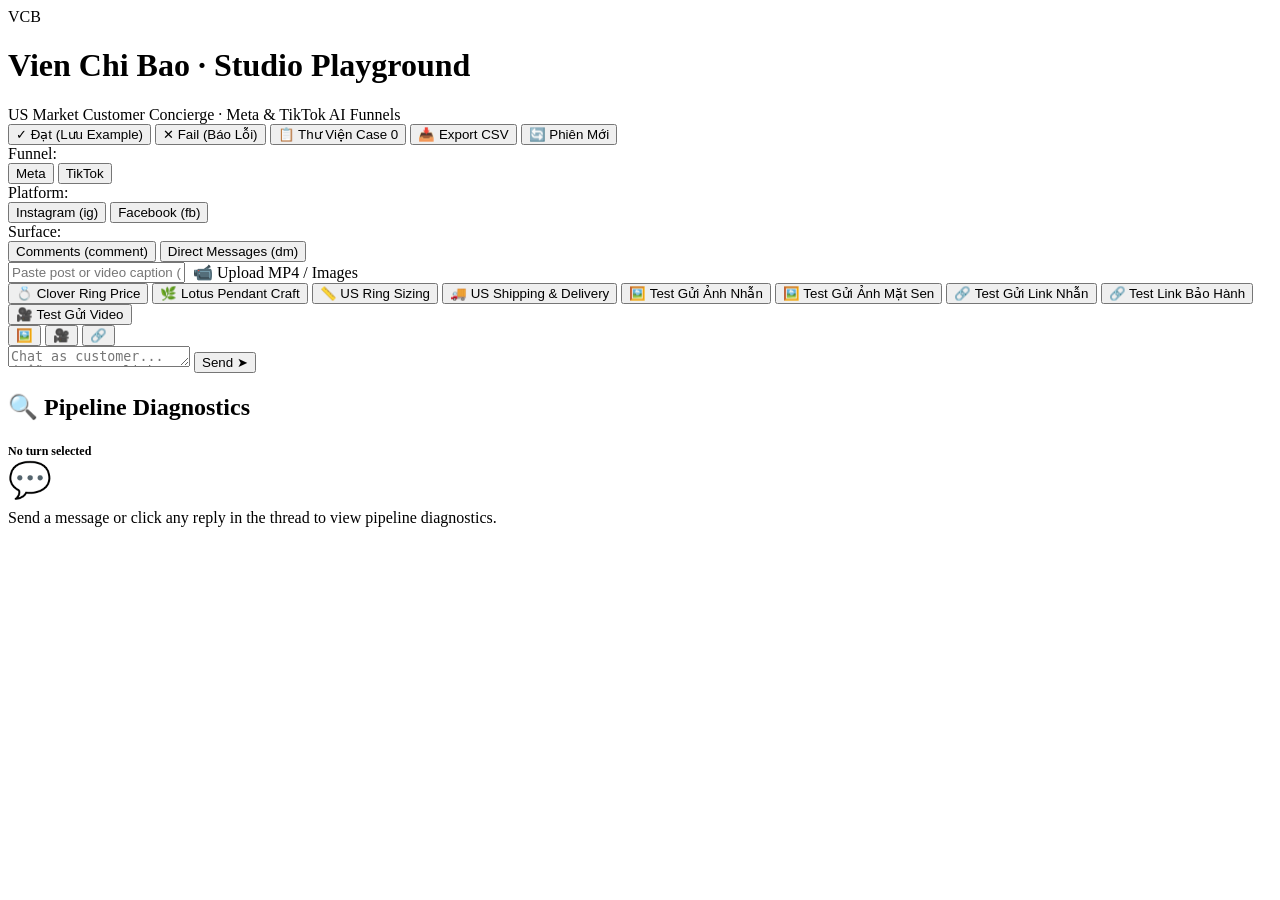
==== commit 287d6f37: "feat(playground): hide model/rag info and isolate chat history logs to localhost admin dashboard" ====
--- a/src/web/static/playground.html
+++ b/src/web/static/playground.html
@@ -17,16 +17,8 @@
       </div>
     </div>
 
-    <!-- Header Actions & Model Status -->
+    <!-- Header Actions -->
     <div class="header-actions">
-      <div class="model-status-pill" id="model-pill">
-        <span id="model-dot">●</span>
-        <span id="model-text">Checking Model API...</span>
-      </div>
-      <div class="model-status-pill available" id="rag-pill" onclick="triggerRagReindex()" style="cursor:pointer;" title="Click to view RAG stats or re-index">
-        <span id="rag-dot" style="color:#10b981;">⚡</span>
-        <span id="rag-text">Loading RAG...</span>
-      </div>
       <button class="btn-header btn-rate-pass" id="btn-rate-pass-hdr" onclick="openPassModal()" title="Đánh giá phiên chat này Đạt & Lưu làm Golden Example">
         ✓ Đạt (Lưu Example)
       </button>
@@ -36,18 +28,12 @@
       <button class="btn-header btn-case-hub" id="btn-case-hub" onclick="openCaseHubModal()" title="Xem danh sách Golden Examples và Case Lỗi đã lưu">
         📋 Thư Viện Case <span class="badge-counter" id="cases-count-badge">0</span>
       </button>
-      <button class="btn-header" onclick="openLogsModal()" title="Xem danh sách lịch sử các phiên chat đã lưu">
-        📜 Logs Chat
-      </button>
-      <button class="btn-header btn-gold" id="btn-export-csv" onclick="exportSessionCsv()" title="Tải xuống CSV toàn bộ phiên chat">
+      <button class="btn-header btn-gold" id="btn-export-csv" onclick="exportSessionCsv()" title="Tải xuống CSV toàn bộ phiên chat hiện tại">
         📥 Export CSV
       </button>
       <button class="btn-header" onclick="resetSession()" title="Bắt đầu phiên chat mới">
         🔄 Phiên Mới
       </button>
-      <a href="/" class="btn-header" title="Return to Ops Console">
-        ← Ops Console
-      </a>
     </div>
   </header>
 
@@ -306,89 +292,10 @@
 
     // Initialize on load
     window.addEventListener('DOMContentLoaded', () => {
-      loadModelConfig();
-      loadRagStats();
       setupInputHandlers();
       updateCasesBadge();
       updateSessionRatingBar();
     });
-
-    // Model Config Check
-    async function loadModelConfig() {
-      const pill = document.getElementById('model-pill');
-      const dot = document.getElementById('model-dot');
-      const text = document.getElementById('model-text');
-      try {
-        const res = await fetch('/api/playground/config');
-        const data = await res.json();
-        state.modelConfig = data;
-        if (data.is_available) {
-          pill.className = 'model-status-pill available';
-          dot.textContent = '●';
-          text.textContent = `Model: ${data.model_name}`;
-          pill.title = `Model Provider: ${data.provider}`;
-        } else {
-          pill.className = 'model-status-pill unavailable';
-          dot.textContent = '○';
-          text.textContent = 'No Model Key';
-          pill.title = 'MODEL_API_KEY is not configured in .env. The pipeline returns a safe notice without inventing facts.';
-        }
-      } catch (err) {
-        pill.className = 'model-status-pill unavailable';
-        text.textContent = 'Config Error';
-      }
-    }
-
-    // Google AI Studio RAG Stats & Reindex
-    async function loadRagStats() {
-      const pill = document.getElementById('rag-pill');
-      const text = document.getElementById('rag-text');
-      try {
-        const res = await fetch('/api/rag/stats');
-        const data = await res.json();
-        if (data.total_chunks > 0) {
-          pill.className = 'model-status-pill available';
-          text.textContent = `⚡ RAG: ${data.total_chunks} Chunks (Google AI Studio)`;
-          const cat = data.categories || {};
-          pill.title = `Embedded on Google AI Studio (${data.embedding_model}, ${data.dimension} dims)\n` +
-            `• Products / Catalogue: ${cat.catalogue || 0}\n` +
-            `• Policies (Ship/Warranty/Pay): ${cat.policy || 0}\n` +
-            `• Brand & Texting Rules: ${cat.shared || 0}\n` +
-            `• Meta Rules & Edge Cases: ${(cat.meta_rule || 0) + (cat.meta_edge_case || 0)}\n` +
-            `• TikTok Rules & Edge Cases: ${(cat.tiktok_rule || 0) + (cat.tiktok_edge_case || 0)}\n` +
-            `Click to re-index all chunks`;
-        } else {
-          pill.className = 'model-status-pill unavailable';
-          text.textContent = '⚡ RAG: Not Indexed';
-        }
-      } catch (err) {
-        if (pill) pill.className = 'model-status-pill unavailable';
-      }
-    }
-
-    async function triggerRagReindex() {
-      if (!confirm('Re-index toàn bộ tri thức dự án lên server Google AI Studio (gemini-embedding-001)?')) return;
-      const text = document.getElementById('rag-text');
-      if (text) text.textContent = '⏳ Đang embedding lên Google AI Studio...';
-      try {
-        const res = await fetch('/api/rag/reindex', {
-          method: 'POST',
-          headers: { 'Content-Type': 'application/json' },
-          body: JSON.stringify({ force: false })
-        });
-        const data = await res.json();
-        alert(`Đã hoàn tất embedding trên Google AI Studio!\n` +
-          `• Tổng số chunks: ${data.total_chunks}\n` +
-          `• Đã embed mới: ${data.embedded_new}\n` +
-          `• Đã tái sử dụng cache: ${data.reused_cached}\n` +
-          `• Thời gian xử lý: ${data.duration_seconds}s\n` +
-          `• Embedding Model: ${data.embedding_model} (${data.dimension} dims)`);
-        loadRagStats();
-      } catch (err) {
-        alert('Lỗi re-index: ' + err.message);
-        loadRagStats();
-      }
-    }
 
     // Channel Switching
     function setChannel(channel) {
@@ -1008,7 +915,7 @@
       row.innerHTML = `
         <div class="message-sender-meta">Studio Concierge is typing...</div>
         <div class="message-bubble" style="opacity:0.75; font-style:italic;">
-          Querying RAG knowledge & invoking model...
+          Consulting brand knowledge & generating response...
         </div>
       `;
       container.appendChild(row);
@@ -1322,10 +1229,10 @@
           </div>
         </div>
 
-        <!-- Card 7: Files & Chunks RAG -->
+        <!-- Card 7: Verified Knowledge Chunks -->
         <div class="diag-card">
           <div class="diag-card-title">
-            <span>Knowledge Chunks & Files (RAG)</span>
+            <span>Verified Knowledge & Catalog Match</span>
             <span>${chunks.length} chunks</span>
           </div>
           <div style="font-size:0.74rem; color:var(--text-muted); margin-bottom:4px;">
@@ -1334,16 +1241,16 @@
           ${chunksHtml}
         </div>
 
-        <!-- Card 8: Model Call Status -->
+        <!-- Card 8: AI Concierge Engine Status -->
         <div class="diag-card">
           <div class="diag-card-title">
-            <span>LLM Execution Status</span>
-            <span>${turn.model_called ? '🟢 Model Invoked' : '⚪ Model Not Invoked'}</span>
+            <span>AI Concierge Engine Status</span>
+            <span>${turn.model_called ? '🟢 Active' : '⚪ Cached / Static Rules'}</span>
           </div>
           <div class="kv-table">
-            <span class="kv-key">Model Provider:</span><span class="kv-val">${escapeHtml(state.modelConfig?.provider || 'gemini')}</span>
-            <span class="kv-key">Model Name:</span><span class="kv-val">${escapeHtml(turn.model_used || state.modelConfig?.model_name || 'N/A')}</span>
-            <span class="kv-key">Live Send:</span><span class="kv-val">🚫 BLOCKED (Internal playground session - will never post live)</span>
+            <span class="kv-key">Engine:</span><span class="kv-val">Vien Chi Bao AI Concierge</span>
+            <span class="kv-key">Guardrail:</span><span class="kv-val">Strict US Brand Voice & Policy Compliance</span>
+            <span class="kv-key">Live Send:</span><span class="kv-val">🚫 BLOCKED (Testing Sandbox - No live messages posted)</span>
           </div>
         </div>
       `;
@@ -2077,102 +1984,7 @@
     }
 
     /* ==========================================================================
-       Session Logs Modal Logic
-       ========================================================================== */
-    async function openLogsModal() {
-      const modal = document.getElementById('playground-logs-modal');
-      const listEl = document.getElementById('pg-logs-list');
-      if (!modal) return;
-      modal.style.display = 'flex';
-      listEl.innerHTML = '<div style="text-align:center; color:#94a3b8; padding:2rem;">⏳ Đang tải danh sách session...</div>';
-
-      try {
-        const res = await fetch('/api/chat-sessions?limit=50');
-        const data = await res.json();
-        const sessions = data.sessions || [];
-
-        if (sessions.length === 0) {
-          listEl.innerHTML = '<div style="text-align:center; color:#94a3b8; padding:2rem;">Chưa có session chat nào được lưu trong database. Hãy nhắn tin để tạo phiên chat!</div>';
-          return;
-        }
-
-        let html = '';
-        sessions.forEach(s => {
-          const isCurrent = s.id === state.sessionId;
-          const updated = s.updated_at ? new Date(s.updated_at).toLocaleString() : '';
-          html += `
-            <div style="background:#1e293b; border:1px solid ${isCurrent ? '#38bdf8' : '#334155'}; border-radius:8px; padding:0.9rem; display:flex; justify-content:space-between; align-items:center; gap:1rem;">
-              <div style="flex:1; min-width:0;">
-                <div style="display:flex; align-items:center; gap:0.5rem; margin-bottom:0.3rem;">
-                  <strong style="color:${isCurrent ? '#38bdf8' : '#f8fafc'}; font-size:0.9rem;">${escapeHtml(s.id)}</strong>
-                  ${isCurrent ? '<span style="background:#0284c7; color:#fff; font-size:0.65rem; padding:0.1rem 0.4rem; border-radius:4px; font-weight:700;">Đang chat</span>' : ''}
-                  <span style="font-size:0.75rem; color:#94a3b8;">${escapeHtml(s.channel.toUpperCase())} · ${escapeHtml(s.platform.toUpperCase())}</span>
-                  <span style="background:#334155; color:#e2e8f0; font-size:0.7rem; padding:0.1rem 0.4rem; border-radius:10px; font-weight:700;">${s.turn_count || 1} turns</span>
-                </div>
-                <div style="font-size:0.8rem; color:#cbd5e1; white-space:nowrap; overflow:hidden; text-overflow:ellipsis;">
-                  Khách: <em>"${escapeHtml(s.last_message || '')}"</em>
-                </div>
-                <div style="font-size:0.75rem; color:#facc15; white-space:nowrap; overflow:hidden; text-overflow:ellipsis; margin-top:0.2rem;">
-                  Bot: "${escapeHtml(s.last_reply || '')}"
-                </div>
-                <div style="font-size:0.7rem; color:#64748b; margin-top:0.2rem;">${updated}</div>
-              </div>
-              <button onclick="downloadSessionCsvDirect('${escapeHtml(s.id)}')" class="btn-action-small" style="background:#d97706; color:#fff; font-size:0.75rem; padding:0.35rem 0.7rem; white-space:nowrap; border:none; cursor:pointer;">
-                📥 CSV
-              </button>
-            </div>
-          `;
-        });
-        listEl.innerHTML = html;
-      } catch (err) {
-        listEl.innerHTML = `<div style="color:#ef4444; padding:1.5rem; text-align:center;">Lỗi: ${escapeHtml(err.message)}</div>`;
-      }
-    }
-
-    function closeLogsModal() {
-      const modal = document.getElementById('playground-logs-modal');
-      if (modal) modal.style.display = 'none';
-    }
-
-    async function downloadSessionCsvDirect(sessionId) {
-      try {
-        const res = await fetch(`/api/chat-sessions/${sessionId}`);
-        if (!res.ok) throw new Error('Không tìm thấy session');
-        const data = await res.json();
-        const turns = data.turns || [];
-        if (turns.length === 0) {
-          showToast('Session này chưa có turns', 'warning');
-          return;
-        }
-
-        let csv = '\uFEFFTurn,Timestamp,KhachHang,BotReply,Intent,SanPham,Rule,Decision\n';
-        turns.forEach((t, i) => {
-          csv += [
-            t.turn_index || (i + 1),
-            `"${(t.timestamp || '').replace(/"/g, '""')}"`,
-            `"${(t.customer_message || t.user_message || '').replace(/"/g, '""')}"`,
-            `"${(t.bot_reply || t.reply || '').replace(/"/g, '""')}"`,
-            `"${(t.intent || '').replace(/"/g, '""')}"`,
-            `"${(t.matched_product || '').replace(/"/g, '""')}"`,
-            `"${(t.matched_rule || '').replace(/"/g, '""')}"`,
-            `"${(t.decision || '').replace(/"/g, '""')}"`
-          ].join(',') + '\n';
-        });
-
-        const blob = new Blob([csv], { type: 'text/csv;charset=utf-8;' });
-        const url = URL.createObjectURL(blob);
-        const a = document.createElement('a');
-        a.href = url;
-        a.download = `session_${sessionId}.csv`;
-        document.body.appendChild(a);
-        a.click();
-        URL.revokeObjectURL(url);
-        a.remove();
-        showToast('Đã tải CSV session thành công', 'success');
-      } catch (err) {
-        showToast('Lỗi export CSV: ' + err.message, 'error');
-      }
-    }
+
 
     function showToast(message, type = 'info') {
       const container = document.getElementById('toast-container');
@@ -2542,24 +2354,7 @@
       </div>
     </div>
   </div>
-  <!-- Modal Xem Danh Sách Session Logs Trong Playground -->
-  <div id="playground-logs-modal" class="modal-backdrop" style="display:none; position:fixed; inset:0; background:rgba(0,0,0,0.75); z-index:9999; align-items:center; justify-content:center; padding:1rem;">
-    <div style="background:#0f172a; border:1px solid #334155; border-radius:12px; width:100%; max-width:850px; max-height:85vh; display:flex; flex-direction:column; box-shadow:0 25px 50px -12px rgba(0,0,0,0.6);">
-      <div style="padding:1rem 1.5rem; border-bottom:1px solid #334155; display:flex; justify-content:space-between; align-items:center;">
-        <div>
-          <h3 style="margin:0; font-size:1.15rem; color:#f8fafc;">📜 Lịch Sử Chat Sessions &amp; Logs</h3>
-          <span style="font-size:0.75rem; color:#94a3b8;">Dữ liệu lưu trữ bền vững (Hỗ trợ Cloud PostgreSQL &amp; SQLite)</span>
-        </div>
-        <button onclick="closeLogsModal()" style="background:transparent; border:none; color:#94a3b8; font-size:1.4rem; cursor:pointer;">✕</button>
-      </div>
-      <div id="pg-logs-list" style="padding:1.25rem; overflow-y:auto; flex:1; display:flex; flex-direction:column; gap:0.75rem;">
-        <div style="text-align:center; color:#94a3b8; padding:2rem;">Đang tải danh sách session...</div>
-      </div>
-      <div style="padding:0.75rem 1.5rem; border-top:1px solid #334155; display:flex; justify-content:flex-end;">
-        <button onclick="closeLogsModal()" class="btn-action-small" style="background:#334155; color:#fff;">Đóng</button>
-      </div>
-    </div>
-  </div>
+
 
   <!-- Toast Notification Container -->
   <div class="toast-container" id="toast-container"></div>
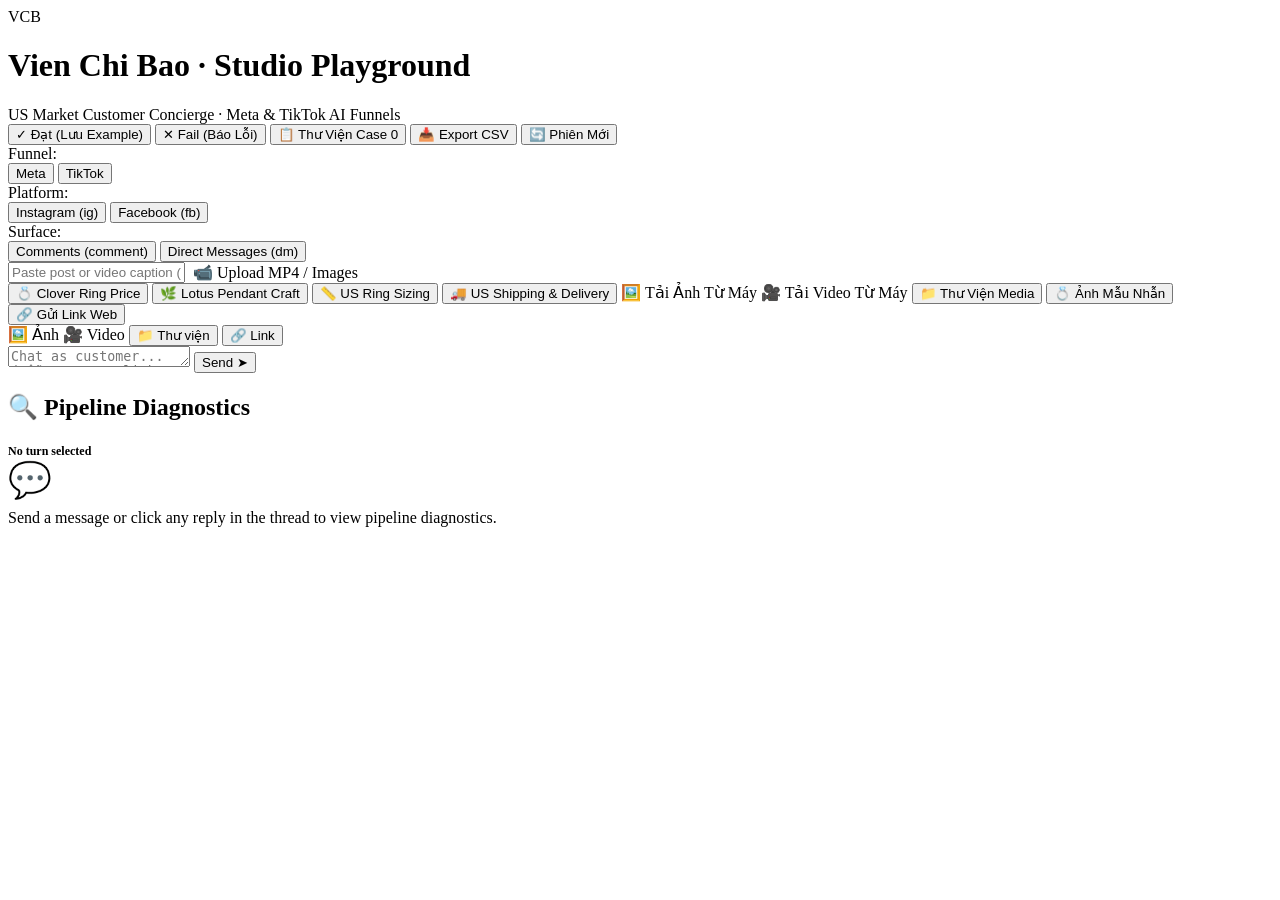
==== commit 520a1297: "feat(playground): allow opening local file explorer to upload images and videos" ====
--- a/src/web/static/playground.html
+++ b/src/web/static/playground.html
@@ -130,20 +130,22 @@
           <button class="prompt-pill" onclick="sendQuickPrompt('What material is the lotus petal pendant made of?')">🌿 Lotus Pendant Craft</button>
           <button class="prompt-pill" onclick="sendQuickPrompt('Do you have size 8 for the spinning meditation ring?')">📏 US Ring Sizing</button>
           <button class="prompt-pill" onclick="sendQuickPrompt('How long does shipping take to California and what are the fees?')">🚚 US Shipping &amp; Delivery</button>
-          <button class="prompt-pill pill-media" onclick="quickAttachProductImage('N0006-07-S-WH', 'Four-Leaf Clover Spinning Ring')" title="Đính kèm ảnh nhẫn cỏ 4 lá và test hỏi giá">
-            🖼️ Test Gửi Ảnh Nhẫn
+          <label class="prompt-pill pill-media" style="cursor:pointer;" title="Mở thư viện ảnh trên máy tính để chọn ảnh upload">
+            🖼️ Tải Ảnh Từ Máy
+            <input type="file" accept="image/*,.jpg,.jpeg,.png,.webp,.gif,.bmp" style="display:none;" onchange="handleChatImageUpload(this)">
+          </label>
+          <label class="prompt-pill pill-media" style="cursor:pointer;" title="Mở thư viện video trên máy tính để chọn video clip upload">
+            🎥 Tải Video Từ Máy
+            <input type="file" accept="video/*,.mp4,.mov,.webm,.mkv,.avi" style="display:none;" onchange="handleChatVideoUpload(this)">
+          </label>
+          <button class="prompt-pill pill-media" onclick="openMediaModal()" title="Mở thư viện ảnh &amp; video (tải từ máy hoặc chọn mẫu)">
+            📁 Thư Viện Media
           </button>
-          <button class="prompt-pill pill-media" onclick="quickAttachProductImage('D0001-00-S-BL', 'Lotus Pendant')" title="Đính kèm ảnh mặt dây chuyền sen">
-            🖼️ Test Gửi Ảnh Mặt Sen
+          <button class="prompt-pill pill-media" onclick="quickAttachProductImage('N0006-07-S-WH', 'Four-Leaf Clover Spinning Ring')" title="Đính kèm ảnh nhẫn cỏ 4 lá mẫu catalogue VCB">
+            💍 Ảnh Mẫu Nhẫn
           </button>
-          <button class="prompt-pill pill-media" onclick="quickAttachProductLink('https://vienchibao.com/products/spinning-ring', 'Four-Leaf Clover Spinning Ring')" title="Gửi link sản phẩm nhẫn cỏ 4 lá">
-            🔗 Test Gửi Link Nhẫn
-          </button>
-          <button class="prompt-pill pill-media" onclick="quickAttachProductLink('https://vienchibao.com/policies/warranty', 'US Warranty Policy')" title="Gửi link chính sách bảo hành">
-            🔗 Test Link Bảo Hành
-          </button>
-          <button class="prompt-pill pill-media" onclick="triggerChatUpload('video')" title="Gửi video clip test quay nhẫn / trang sức">
-            🎥 Test Gửi Video
+          <button class="prompt-pill pill-media" onclick="openLinkModal()" title="Gửi link sản phẩm / website / MXH">
+            🔗 Gửi Link Web
           </button>
         </div>
 
@@ -167,21 +169,25 @@
         <!-- Input Box Row -->
         <div class="input-box-row">
           <!-- Attachment Buttons -->
-          <div class="chat-attach-btn-group" title="Đính kèm file hoặc link vào tin nhắn">
-            <button type="button" class="btn-chat-attach" id="btn-attach-image" onclick="triggerChatUpload('image')" title="Gửi ảnh (JPG, PNG, WebP) hoặc dán Ctrl+V">
-              🖼️
-            </button>
-            <button type="button" class="btn-chat-attach" id="btn-attach-video" onclick="triggerChatUpload('video')" title="Gửi video clip (MP4, WebM, MOV)">
-              🎥
+          <div class="chat-attach-btn-group" title="Đính kèm ảnh, video từ máy tính hoặc link">
+            <label class="btn-chat-attach" id="btn-attach-image" title="Mở thư viện trên máy tính để tải ảnh">
+              <span class="attach-icon">🖼️</span>
+              <span class="attach-label">Ảnh</span>
+              <input type="file" id="chat-upload-img" accept="image/*,.jpg,.jpeg,.png,.webp,.gif,.bmp" style="display:none;" onchange="handleChatImageUpload(this)">
+            </label>
+            <label class="btn-chat-attach" id="btn-attach-video" title="Mở thư viện trên máy tính để tải video clip">
+              <span class="attach-icon">🎥</span>
+              <span class="attach-label">Video</span>
+              <input type="file" id="chat-upload-vid" accept="video/*,.mp4,.mov,.webm,.mkv,.avi" style="display:none;" onchange="handleChatVideoUpload(this)">
+            </label>
+            <button type="button" class="btn-chat-attach" id="btn-attach-media-hub" onclick="openMediaModal()" title="Mở Thư Viện Ảnh &amp; Video">
+              <span class="attach-icon">📁</span>
+              <span class="attach-label">Thư viện</span>
             </button>
             <button type="button" class="btn-chat-attach" id="btn-attach-link" onclick="openLinkModal()" title="Gửi link sản phẩm / website / MXH">
-              🔗
+              <span class="attach-icon">🔗</span>
+              <span class="attach-label">Link</span>
             </button>
-            <input 
-              type="file" 
-              id="chat-upload-input" 
-              style="display:none;" 
-              onchange="handleChatFileUpload(event)">
           </div>
 
           <textarea 
@@ -336,23 +342,50 @@
     // Multimodal Chat Attachments (Images, Videos, Links, Paste, Drag & Drop)
     // ==========================================================================
     function triggerChatUpload(type) {
-      const fileInput = document.getElementById('chat-upload-input');
-      if (!fileInput) return;
       if (type === 'video') {
-        fileInput.accept = 'video/mp4,video/quicktime,video/webm';
+        const el = document.getElementById('chat-upload-vid');
+        if (el) { el.value = ''; el.click(); }
       } else {
-        fileInput.accept = 'image/jpeg,image/png,image/webp,image/gif';
-      }
-      fileInput.setAttribute('data-target-type', type);
-      fileInput.click();
-    }
-
-    function handleChatFileUpload(event) {
-      const file = event.target.files && event.target.files[0];
+        const el = document.getElementById('chat-upload-img');
+        if (el) { el.value = ''; el.click(); }
+      }
+    }
+
+    function handleChatImageUpload(inputEl) {
+      const file = inputEl.files && inputEl.files[0];
       if (!file) return;
-      const targetType = event.target.getAttribute('data-target-type') || (file.type.includes('video') ? 'video' : 'image');
-      uploadChatMediaFile(file, targetType);
-      event.target.value = '';
+      uploadChatMediaFile(file, 'image');
+      inputEl.value = '';
+    }
+
+    function handleChatVideoUpload(inputEl) {
+      const file = inputEl.files && inputEl.files[0];
+      if (!file) return;
+      uploadChatMediaFile(file, 'video');
+      inputEl.value = '';
+    }
+
+    function handleModalMediaUpload(inputEl, type) {
+      const file = inputEl.files && inputEl.files[0];
+      if (!file) return;
+      closeMediaModal();
+      uploadChatMediaFile(file, type);
+      inputEl.value = '';
+    }
+
+    function openMediaModal() {
+      const modal = document.getElementById('modal-attach-media');
+      if (modal) modal.style.display = 'flex';
+    }
+
+    function closeMediaModal() {
+      const modal = document.getElementById('modal-attach-media');
+      if (modal) modal.style.display = 'none';
+    }
+
+    function selectSampleProductAndClose(productId, productName) {
+      quickAttachProductImage(productId, productName);
+      closeMediaModal();
     }
 
     async function uploadChatMediaFile(file, type) {
@@ -2270,6 +2303,68 @@
 
       <div class="modal-footer">
         <button class="btn-action-small" onclick="closeCaseHubModal()">Đóng</button>
+      </div>
+    </div>
+  </div>
+
+  <!-- Modal Đính Kèm Ảnh & Video (Mở Thư Viện Máy Tính & Chọn Mẫu) -->
+  <div id="modal-attach-media" class="modal-backdrop" style="display:none;">
+    <div class="modal-dialog" style="max-width:620px;">
+      <div class="modal-header">
+        <div class="modal-header-text">
+          <h3><span>🖼️</span> Thư Viện Ảnh &amp; Video Cho Tin Nhắn</h3>
+          <div class="modal-subtitle">Tải ảnh hoặc video clip từ máy tính cá nhân để test thị giác đa phương thức</div>
+        </div>
+        <button class="modal-close-btn" onclick="closeMediaModal()">&times;</button>
+      </div>
+      <div class="modal-body">
+        <!-- Khu vực 1: Upload từ máy tính -->
+        <div style="background:#f8fafc; border:2px dashed #cbd5e1; border-radius:10px; padding:1.5rem; text-align:center; margin-bottom:1.25rem;">
+          <div style="font-size:2.2rem; margin-bottom:0.4rem;">💻</div>
+          <h4 style="margin:0 0 0.35rem 0; color:#0f172a; font-size:1.05rem;">Tải Lên File Từ Thư Viện Máy Tính</h4>
+          <p style="font-size:0.8rem; color:#64748b; margin-bottom:1rem;">
+            Chọn ảnh hoặc video từ máy tính của bạn (hỗ trợ JPG, PNG, WebP, GIF, MP4, MOV, WebM)
+          </p>
+          <div style="display:flex; justify-content:center; gap:0.75rem; flex-wrap:wrap;">
+            <label class="btn-action-small primary" style="background:#2563eb; color:#fff; cursor:pointer; font-size:0.85rem; padding:0.5rem 1rem; border-radius:6px; display:inline-flex; align-items:center; gap:0.4rem;">
+              <span>🖼️ Chọn Ảnh Từ Máy</span>
+              <input type="file" accept="image/*,.jpg,.jpeg,.png,.webp,.gif,.bmp" style="display:none;" onchange="handleModalMediaUpload(this, 'image')">
+            </label>
+            <label class="btn-action-small" style="background:#475569; color:#fff; cursor:pointer; font-size:0.85rem; padding:0.5rem 1rem; border-radius:6px; display:inline-flex; align-items:center; gap:0.4rem;">
+              <span>🎥 Chọn Video Từ Máy</span>
+              <input type="file" accept="video/*,.mp4,.mov,.webm,.mkv,.avi" style="display:none;" onchange="handleModalMediaUpload(this, 'video')">
+            </label>
+          </div>
+          <div style="font-size:0.72rem; color:#94a3b8; margin-top:0.75rem;">
+            Mẹo: Bạn cũng có thể kéo thả trực tiếp file vào ô chat hoặc nhấn <strong>Ctrl+V</strong> để dán ảnh chụp màn hình.
+          </div>
+        </div>
+
+        <!-- Khu vực 2: Chọn nhanh ảnh sản phẩm có sẵn trong Catalogue VCB -->
+        <div>
+          <div style="font-size:0.78rem; font-weight:700; color:#475569; margin-bottom:0.6rem;">
+            💎 Hoặc chọn ảnh mẫu sản phẩm VCB có sẵn:
+          </div>
+          <div style="display:grid; grid-template-columns:repeat(auto-fit, minmax(160px, 1fr)); gap:0.6rem;">
+            <button type="button" class="sample-link-item" onclick="selectSampleProductAndClose('N0006-07-S-WH', 'Nhẫn Bạc Cỏ 4 Lá Xoay Trầm Hương')" style="align-items:center;">
+              <span class="sample-link-icon" style="font-size:1.4rem;">💍</span>
+              <div class="sample-link-info">
+                <strong>Nhẫn Cỏ 4 Lá Xoay</strong>
+                <small>SKU: N0006-07-S-WH</small>
+              </div>
+            </button>
+            <button type="button" class="sample-link-item" onclick="selectSampleProductAndClose('D0001-00-S-BL', 'Mặt Dây Chuyền Bạc Hoa Sen Khắc Chú')" style="align-items:center;">
+              <span class="sample-link-icon" style="font-size:1.4rem;">🌿</span>
+              <div class="sample-link-info">
+                <strong>Mặt Dây Chuyền Sen</strong>
+                <small>SKU: D0001-00-S-BL</small>
+              </div>
+            </button>
+          </div>
+        </div>
+      </div>
+      <div class="modal-footer" style="display:flex; justify-content:flex-end;">
+        <button class="btn-action-small" onclick="closeMediaModal()">Đóng</button>
       </div>
     </div>
   </div>
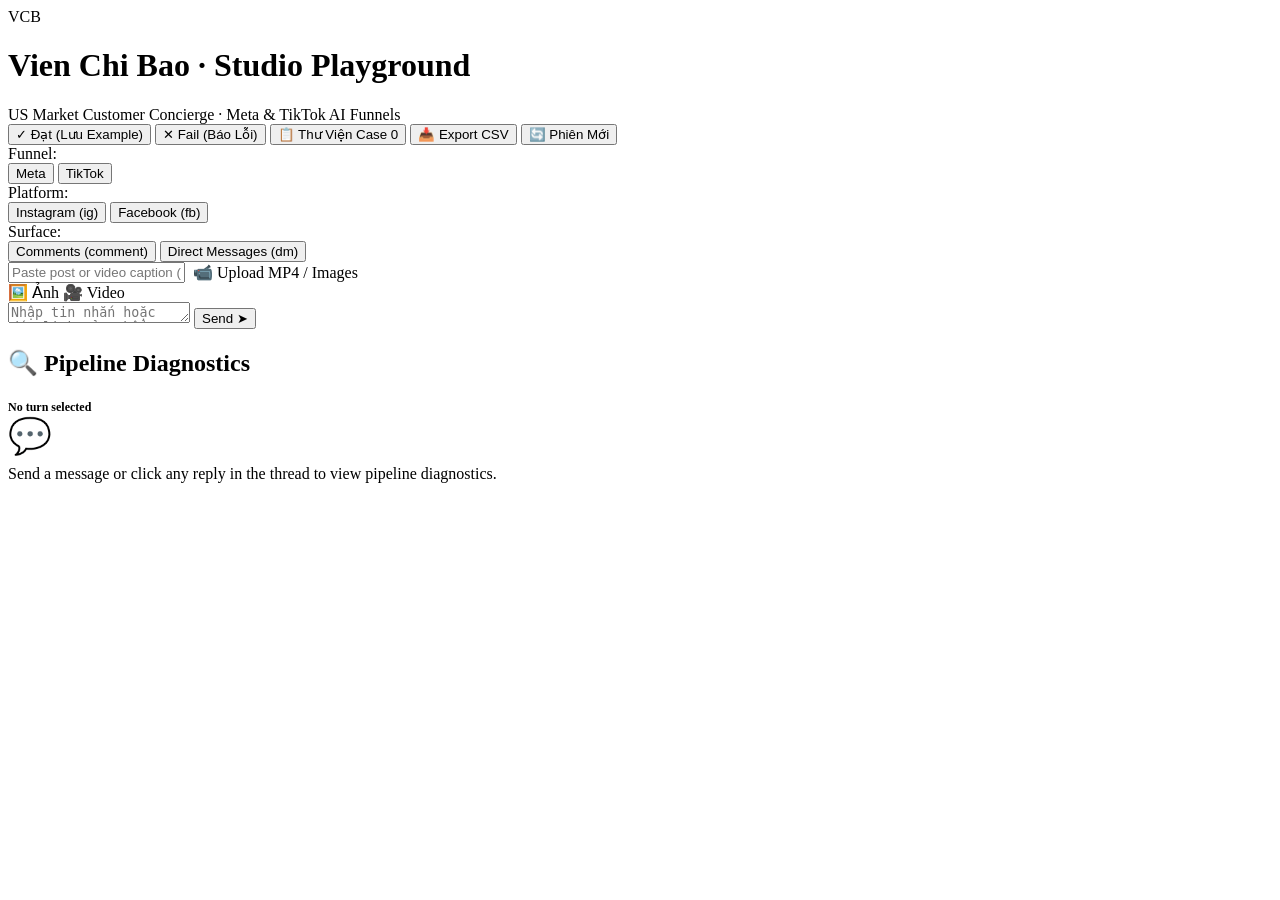
==== commit fcb1d356: "feat(playground): remove quick suggestions and modals, keep direct image/video upload, add text/link" ====
--- a/src/web/static/playground.html
+++ b/src/web/static/playground.html
@@ -124,52 +124,8 @@
 
       <!-- Chat Input Area -->
       <div class="chat-input-area" id="chat-input-area">
-        <!-- Quick Product Questions & Multimodal Test Presets -->
-        <div class="quick-prompts-row">
-          <button class="prompt-pill" onclick="sendQuickPrompt('How much is the Four-Leaf Clover Spinning Ring?')">💍 Clover Ring Price</button>
-          <button class="prompt-pill" onclick="sendQuickPrompt('What material is the lotus petal pendant made of?')">🌿 Lotus Pendant Craft</button>
-          <button class="prompt-pill" onclick="sendQuickPrompt('Do you have size 8 for the spinning meditation ring?')">📏 US Ring Sizing</button>
-          <button class="prompt-pill" onclick="sendQuickPrompt('How long does shipping take to California and what are the fees?')">🚚 US Shipping &amp; Delivery</button>
-          <label class="prompt-pill pill-media" style="cursor:pointer;" title="Mở thư viện ảnh trên máy tính để chọn ảnh upload">
-            🖼️ Tải Ảnh Từ Máy
-            <input type="file" accept="image/*,.jpg,.jpeg,.png,.webp,.gif,.bmp" style="display:none;" onchange="handleChatImageUpload(this)">
-          </label>
-          <label class="prompt-pill pill-media" style="cursor:pointer;" title="Mở thư viện video trên máy tính để chọn video clip upload">
-            🎥 Tải Video Từ Máy
-            <input type="file" accept="video/*,.mp4,.mov,.webm,.mkv,.avi" style="display:none;" onchange="handleChatVideoUpload(this)">
-          </label>
-          <button class="prompt-pill pill-media" onclick="openMediaModal()" title="Mở thư viện ảnh &amp; video (tải từ máy hoặc chọn mẫu)">
-            📁 Thư Viện Media
-          </button>
-          <button class="prompt-pill pill-media" onclick="quickAttachProductImage('N0006-07-S-WH', 'Four-Leaf Clover Spinning Ring')" title="Đính kèm ảnh nhẫn cỏ 4 lá mẫu catalogue VCB">
-            💍 Ảnh Mẫu Nhẫn
-          </button>
-          <button class="prompt-pill pill-media" onclick="openLinkModal()" title="Gửi link sản phẩm / website / MXH">
-            🔗 Gửi Link Web
-          </button>
-        </div>
-
-        <!-- Attachment Preview Bar (Above Input Box) -->
-        <div id="chat-attachment-bar" class="chat-attachment-bar" style="display:none;">
-          <div class="attachment-preview-content">
-            <div id="attachment-preview-thumb" class="attachment-preview-thumb"></div>
-            <div class="attachment-meta">
-              <div class="attachment-badge-row">
-                <span id="attachment-type-badge" class="attachment-type-badge image">🖼️ Image</span>
-                <span id="attachment-status-text" class="attachment-status-text">Ready to send</span>
-              </div>
-              <div id="attachment-name-text" class="attachment-name-text">filename.jpg</div>
-            </div>
-          </div>
-          <button type="button" class="btn-clear-attachment" onclick="clearChatAttachment()" title="Bỏ đính kèm">
-            ✕ Bỏ đính kèm
-          </button>
-        </div>
-
-        <!-- Input Box Row -->
-        <div class="input-box-row">
           <!-- Attachment Buttons -->
-          <div class="chat-attach-btn-group" title="Đính kèm ảnh, video từ máy tính hoặc link">
+          <div class="chat-attach-btn-group" title="Tải ảnh hoặc video từ máy tính">
             <label class="btn-chat-attach" id="btn-attach-image" title="Mở thư viện trên máy tính để tải ảnh">
               <span class="attach-icon">🖼️</span>
               <span class="attach-label">Ảnh</span>
@@ -180,21 +136,13 @@
               <span class="attach-label">Video</span>
               <input type="file" id="chat-upload-vid" accept="video/*,.mp4,.mov,.webm,.mkv,.avi" style="display:none;" onchange="handleChatVideoUpload(this)">
             </label>
-            <button type="button" class="btn-chat-attach" id="btn-attach-media-hub" onclick="openMediaModal()" title="Mở Thư Viện Ảnh &amp; Video">
-              <span class="attach-icon">📁</span>
-              <span class="attach-label">Thư viện</span>
-            </button>
-            <button type="button" class="btn-chat-attach" id="btn-attach-link" onclick="openLinkModal()" title="Gửi link sản phẩm / website / MXH">
-              <span class="attach-icon">🔗</span>
-              <span class="attach-label">Link</span>
-            </button>
           </div>
 
           <textarea 
             id="chat-input" 
             class="chat-textarea" 
             rows="1" 
-            placeholder="Chat as customer... (Hỗ trợ text, link 🔗, gửi ảnh 🖼️, video 🎥 hoặc dán Ctrl+V)"></textarea>
+            placeholder="Nhập tin nhắn hoặc dán link sản phẩm / bài viết... (Tải ảnh 🖼️ / video 🎥 từ máy hoặc dán Ctrl+V)"></textarea>
           
           <button class="btn-send" id="btn-send-message" onclick="handleSendClick()">
             <span>Send</span> ➤
@@ -338,8 +286,7 @@
       document.getElementById('btn-surf-dm').classList.toggle('active', surface === 'dm');
     }
 
-    // ==========================================================================
-    // Multimodal Chat Attachments (Images, Videos, Links, Paste, Drag & Drop)
+    // Multimodal Chat Attachments (Images & Videos from Local Machine)
     // ==========================================================================
     function triggerChatUpload(type) {
       if (type === 'video') {
@@ -363,29 +310,6 @@
       if (!file) return;
       uploadChatMediaFile(file, 'video');
       inputEl.value = '';
-    }
-
-    function handleModalMediaUpload(inputEl, type) {
-      const file = inputEl.files && inputEl.files[0];
-      if (!file) return;
-      closeMediaModal();
-      uploadChatMediaFile(file, type);
-      inputEl.value = '';
-    }
-
-    function openMediaModal() {
-      const modal = document.getElementById('modal-attach-media');
-      if (modal) modal.style.display = 'flex';
-    }
-
-    function closeMediaModal() {
-      const modal = document.getElementById('modal-attach-media');
-      if (modal) modal.style.display = 'none';
-    }
-
-    function selectSampleProductAndClose(productId, productName) {
-      quickAttachProductImage(productId, productName);
-      closeMediaModal();
     }
 
     async function uploadChatMediaFile(file, type) {
@@ -512,39 +436,7 @@
       };
     }
 
-    function openLinkModal() {
-      const modal = document.getElementById('modal-attach-link');
-      if (modal) modal.style.display = 'flex';
-      const urlInput = document.getElementById('input-custom-link-url');
-      if (urlInput) {
-        urlInput.value = '';
-        setTimeout(() => urlInput.focus(), 80);
-      }
-    }
-
-    function closeLinkModal() {
-      const modal = document.getElementById('modal-attach-link');
-      if (modal) modal.style.display = 'none';
-    }
-
-    function selectSampleLink(url, title) {
-      document.getElementById('input-custom-link-url').value = url;
-      document.getElementById('input-custom-link-title').value = title;
-    }
-
-    function confirmAttachLink() {
-      const url = document.getElementById('input-custom-link-url').value.trim();
-      const title = document.getElementById('input-custom-link-title').value.trim();
-      if (!url) {
-        alert('Vui lòng nhập đường dẫn liên kết (URL)!');
-        return;
-      }
-      attachLinkToChat(url, title);
-      closeLinkModal();
-      const input = document.getElementById('chat-input');
-      input.focus();
-      showToast('Đã đính kèm liên kết vào tin nhắn!', 'success');
-    }
+
 
     function setupInputHandlers() {
       const input = document.getElementById('chat-input');
@@ -892,12 +784,19 @@
 
       bubbles.forEach(bubbleText => {
         // If message is just placeholder for attachment and we already rendered the card, avoid duplicate text bubble
-        if (attachment && (bubbleText === '[Khách gửi 1 hình ảnh sản phẩm]' || bubbleText === '[Khách gửi 1 video clip]' || bubbleText.startsWith('[Khách gửi liên kết:'))) {
+        if (attachment && (bubbleText === '[Khách gửi 1 hình ảnh sản phẩm]' || bubbleText === '[Khách gửi 1 video clip]')) {
           return;
         }
         const bubble = document.createElement('div');
         bubble.className = 'message-bubble';
-        bubble.textContent = bubbleText;
+        
+        // Auto-link URLs if message contains link
+        const urlRegex = /(https?:\/\/[^\s<]+[^<.,:;"')\]\s])/g;
+        if (urlRegex.test(bubbleText)) {
+          bubble.innerHTML = escapeHtml(bubbleText).replace(urlRegex, url => `<a href="${url}" target="_blank" rel="noopener noreferrer" style="color:#2563eb; text-decoration:underline; word-break:break-all;">${url} ↗</a>`);
+        } else {
+          bubble.textContent = bubbleText;
+        }
 
         if (role === 'bot' && turnIndex !== undefined) {
           bubble.onclick = () => selectTurn(turnIndex - 1);
@@ -2304,150 +2203,6 @@
       <div class="modal-footer">
         <button class="btn-action-small" onclick="closeCaseHubModal()">Đóng</button>
       </div>
-    </div>
-  </div>
-
-  <!-- Modal Đính Kèm Ảnh & Video (Mở Thư Viện Máy Tính & Chọn Mẫu) -->
-  <div id="modal-attach-media" class="modal-backdrop" style="display:none;">
-    <div class="modal-dialog" style="max-width:620px;">
-      <div class="modal-header">
-        <div class="modal-header-text">
-          <h3><span>🖼️</span> Thư Viện Ảnh &amp; Video Cho Tin Nhắn</h3>
-          <div class="modal-subtitle">Tải ảnh hoặc video clip từ máy tính cá nhân để test thị giác đa phương thức</div>
-        </div>
-        <button class="modal-close-btn" onclick="closeMediaModal()">&times;</button>
-      </div>
-      <div class="modal-body">
-        <!-- Khu vực 1: Upload từ máy tính -->
-        <div style="background:#f8fafc; border:2px dashed #cbd5e1; border-radius:10px; padding:1.5rem; text-align:center; margin-bottom:1.25rem;">
-          <div style="font-size:2.2rem; margin-bottom:0.4rem;">💻</div>
-          <h4 style="margin:0 0 0.35rem 0; color:#0f172a; font-size:1.05rem;">Tải Lên File Từ Thư Viện Máy Tính</h4>
-          <p style="font-size:0.8rem; color:#64748b; margin-bottom:1rem;">
-            Chọn ảnh hoặc video từ máy tính của bạn (hỗ trợ JPG, PNG, WebP, GIF, MP4, MOV, WebM)
-          </p>
-          <div style="display:flex; justify-content:center; gap:0.75rem; flex-wrap:wrap;">
-            <label class="btn-action-small primary" style="background:#2563eb; color:#fff; cursor:pointer; font-size:0.85rem; padding:0.5rem 1rem; border-radius:6px; display:inline-flex; align-items:center; gap:0.4rem;">
-              <span>🖼️ Chọn Ảnh Từ Máy</span>
-              <input type="file" accept="image/*,.jpg,.jpeg,.png,.webp,.gif,.bmp" style="display:none;" onchange="handleModalMediaUpload(this, 'image')">
-            </label>
-            <label class="btn-action-small" style="background:#475569; color:#fff; cursor:pointer; font-size:0.85rem; padding:0.5rem 1rem; border-radius:6px; display:inline-flex; align-items:center; gap:0.4rem;">
-              <span>🎥 Chọn Video Từ Máy</span>
-              <input type="file" accept="video/*,.mp4,.mov,.webm,.mkv,.avi" style="display:none;" onchange="handleModalMediaUpload(this, 'video')">
-            </label>
-          </div>
-          <div style="font-size:0.72rem; color:#94a3b8; margin-top:0.75rem;">
-            Mẹo: Bạn cũng có thể kéo thả trực tiếp file vào ô chat hoặc nhấn <strong>Ctrl+V</strong> để dán ảnh chụp màn hình.
-          </div>
-        </div>
-
-        <!-- Khu vực 2: Chọn nhanh ảnh sản phẩm có sẵn trong Catalogue VCB -->
-        <div>
-          <div style="font-size:0.78rem; font-weight:700; color:#475569; margin-bottom:0.6rem;">
-            💎 Hoặc chọn ảnh mẫu sản phẩm VCB có sẵn:
-          </div>
-          <div style="display:grid; grid-template-columns:repeat(auto-fit, minmax(160px, 1fr)); gap:0.6rem;">
-            <button type="button" class="sample-link-item" onclick="selectSampleProductAndClose('N0006-07-S-WH', 'Nhẫn Bạc Cỏ 4 Lá Xoay Trầm Hương')" style="align-items:center;">
-              <span class="sample-link-icon" style="font-size:1.4rem;">💍</span>
-              <div class="sample-link-info">
-                <strong>Nhẫn Cỏ 4 Lá Xoay</strong>
-                <small>SKU: N0006-07-S-WH</small>
-              </div>
-            </button>
-            <button type="button" class="sample-link-item" onclick="selectSampleProductAndClose('D0001-00-S-BL', 'Mặt Dây Chuyền Bạc Hoa Sen Khắc Chú')" style="align-items:center;">
-              <span class="sample-link-icon" style="font-size:1.4rem;">🌿</span>
-              <div class="sample-link-info">
-                <strong>Mặt Dây Chuyền Sen</strong>
-                <small>SKU: D0001-00-S-BL</small>
-              </div>
-            </button>
-          </div>
-        </div>
-      </div>
-      <div class="modal-footer" style="display:flex; justify-content:flex-end;">
-        <button class="btn-action-small" onclick="closeMediaModal()">Đóng</button>
-      </div>
-    </div>
-  </div>
-
-  <!-- Modal Gửi Link Khách Hàng (Multimodal Link Input) -->
-  <div id="modal-attach-link" class="modal-backdrop" style="display:none;">
-    <div class="modal-dialog" style="max-width:560px;">
-      <div class="modal-header">
-        <div class="modal-header-text">
-          <h3><span>🔗</span> Gửi Link Khách Hàng (Sản Phẩm / MXH / Web)</h3>
-          <div class="modal-subtitle">Đính kèm URL sản phẩm, post Instagram/TikTok hoặc link website để AI phân tích</div>
-        </div>
-        <button class="modal-close-btn" onclick="closeLinkModal()">&times;</button>
-      </div>
-      <div class="modal-body">
-        <div class="form-group" style="margin-bottom:1rem;">
-          <label class="form-label" for="input-custom-link-url">
-            <span>Đường dẫn liên kết (URL) <span class="req">*</span></span>
-          </label>
-          <input 
-            type="url" 
-            id="input-custom-link-url" 
-            class="form-input" 
-            placeholder="https://vienchibao.com/products/spinning-ring hoặc link bài viết..." 
-            style="width:100%;" />
-        </div>
-
-        <div class="form-group" style="margin-bottom:1rem;">
-          <label class="form-label" for="input-custom-link-title">
-            <span>Tiêu đề / Tên mô tả link (tùy chọn)</span>
-          </label>
-          <input 
-            type="text" 
-            id="input-custom-link-title" 
-            class="form-input" 
-            placeholder="Ví dụ: Nhẫn cỏ 4 lá xoay S925, Post Reel Instagram..." 
-            style="width:100%;" />
-        </div>
-
-        <!-- Gợi ý link mẫu catalogue để test nhanh -->
-        <div style="margin-top:1rem; border-top:1px solid var(--panel-border); padding-top:0.85rem;">
-          <div style="font-size:0.75rem; font-weight:700; color:var(--text-dim); margin-bottom:0.6rem;">
-            ⚡ Chọn nhanh link mẫu trong catalogue:
-          </div>
-          <div style="display:flex; flex-direction:column; gap:0.5rem;">
-            <button type="button" class="sample-link-item" onclick="selectSampleLink('https://vienchibao.com/products/spinning-ring', 'Nhẫn Bạc Cỏ 4 Lá Xoay Trầm Hương')">
-              <span class="sample-link-icon">💍</span>
-              <div class="sample-link-info">
-                <strong>Nhẫn Cỏ 4 Lá Xoay Trầm Hương</strong>
-                <small>https://vienchibao.com/products/spinning-ring</small>
-              </div>
-            </button>
-            <button type="button" class="sample-link-item" onclick="selectSampleLink('https://vienchibao.com/products/lotus-pendant', 'Mặt Dây Chuyền Bạc Hoa Sen Khắc Chú')">
-              <span class="sample-link-icon">🌿</span>
-              <div class="sample-link-info">
-                <strong>Mặt Dây Chuyền Bạc Hoa Sen</strong>
-                <small>https://vienchibao.com/products/lotus-pendant</small>
-              </div>
-            </button>
-            <button type="button" class="sample-link-item" onclick="selectSampleLink('https://vienchibao.com/products/N0006-07-S-WH', 'Sản phẩm SKU: N0006-07-S-WH')">
-              <span class="sample-link-icon">🏷️</span>
-              <div class="sample-link-info">
-                <strong>Link theo Product ID (N0006-07-S-WH)</strong>
-                <small>https://vienchibao.com/products/N0006-07-S-WH</small>
-              </div>
-            </button>
-            <button type="button" class="sample-link-item" onclick="selectSampleLink('https://vienchibao.com/policies/warranty', 'Chính Sách Bảo Hành & Đổi Trả US')">
-              <span class="sample-link-icon">📜</span>
-              <div class="sample-link-info">
-                <strong>Chính Sách Bảo Hành &amp; Đổi Trả</strong>
-                <small>https://vienchibao.com/policies/warranty</small>
-              </div>
-            </button>
-          </div>
-        </div>
-      </div>
-      <div class="modal-footer" style="display:flex; justify-content:flex-end; gap:0.5rem;">
-        <button class="btn-action-small" onclick="closeLinkModal()">Hủy</button>
-        <button class="btn-action-small primary" onclick="confirmAttachLink()" style="background:var(--primary); color:#fff;">
-          ✓ Đính Kèm Link Này
-        </button>
-      </div>
-    </div>
   </div>
 
 
